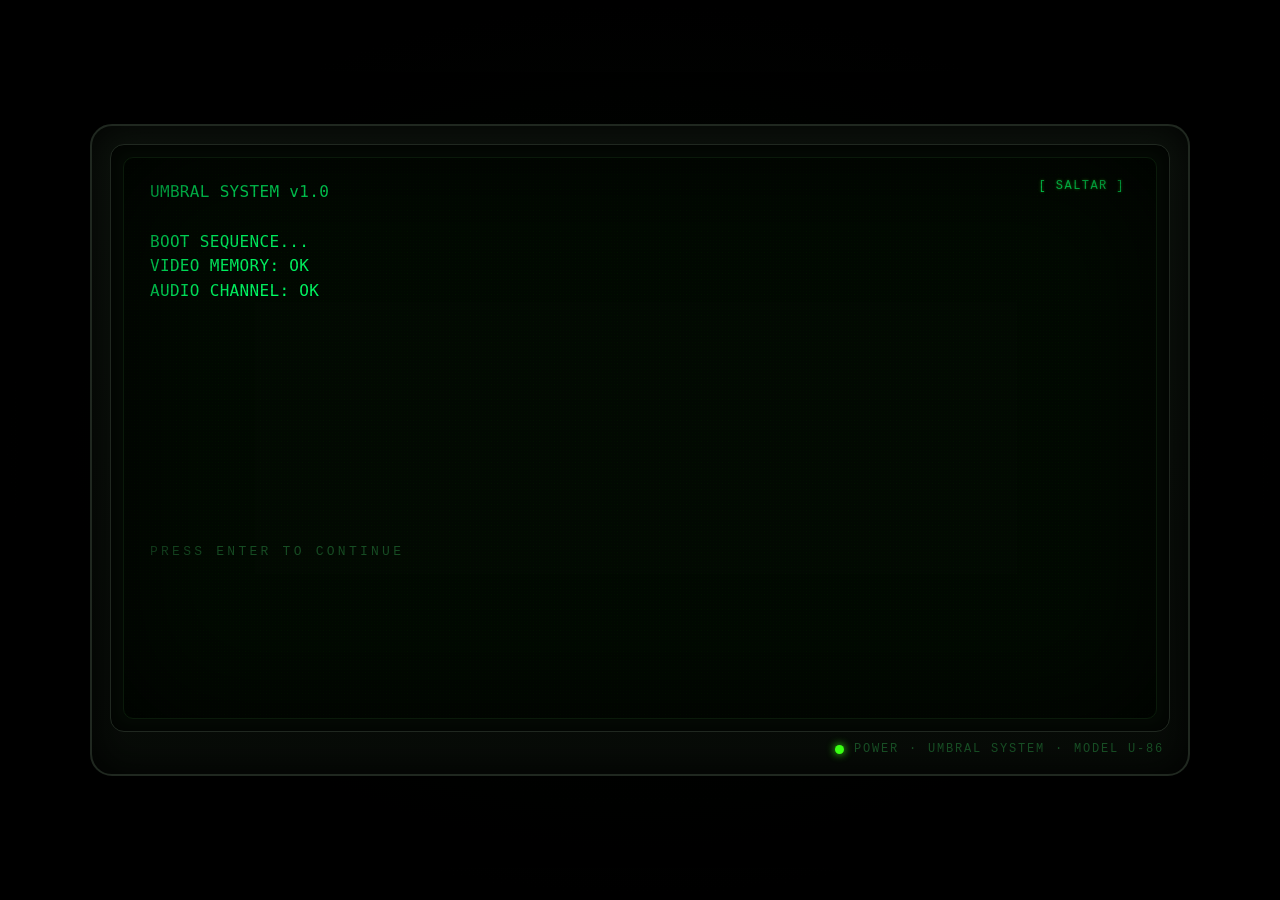
==== UMBRAL/index.html @ 1f884979 "Summary" ====
<!DOCTYPE html>
<html lang="es"><head><meta charset="UTF-8"><meta name="viewport" content="width=device-width,initial-scale=1.0">
<title>UMBRAL SYSTEM v1.0</title>
<link rel="stylesheet" href="static/css/variables.css">
<link rel="stylesheet" href="static/css/main.css">
<link rel="stylesheet" href="static/css/terminal.css">
<link rel="stylesheet" href="static/css/effects.css">
<link rel="stylesheet" href="static/css/menu.css">
<link rel="stylesheet" href="static/css/settings.css">
<link rel="stylesheet" href="static/css/games/gato.css">
<link rel="stylesheet" href="static/css/games/solitario.css">
<link rel="stylesheet" href="static/css/games/memoria.css">
<link rel="stylesheet" href="static/css/games/observador.css">
<link rel="stylesheet" href="static/css/games/codigo.css">
<link rel="stylesheet" href="static/css/games/laberinto.css">
<link rel="stylesheet" href="static/css/responsive.css">
</head><body>
<div class="monitor-frame"><div class="monitor-bezel">
  <div class="monitor-screen" id="screen">
    <div class="screen-content" id="screen-content">
      <section id="view-boot" class="view">
        <pre id="boot-log" class="boot-log"></pre>
        <button id="boot-skip" class="btn btn-ghost boot-skip">[ SALTAR ]</button>
        <div class="boot-hint">PRESS ENTER TO CONTINUE</div>
      </section>
      <section id="view-menu" class="view hidden">
        <header class="menu-header">
          <div class="menu-title"><span class="menu-title-mark">▚</span><h1>UMBRAL</h1><span class="menu-version">SYSTEM v1.0</span></div>
          <div class="menu-status">
            <div><span class="lbl">STATUS</span> <span id="sys-status" class="val">READY</span></div>
            <div><span class="lbl">CLOCK</span> <span id="sys-clock" class="val">--:--:--</span></div>
            <div><span class="lbl">MODULES</span> <span class="val">06</span></div>
          </div>
        </header>
        <div class="menu-progress"><span class="lbl">PROGRESS</span>
          <div class="progress-bar"><div id="global-progress" class="progress-fill"></div></div>
          <span id="global-progress-text" class="val">0%</span>
        </div>
        <main class="game-grid" id="game-grid"></main>
        <footer class="menu-footer">
          <button class="btn" data-nav="settings">[ CONFIGURACIÓN ]</button>
          <a class="btn" href="pages/instructions.html" target="_blank">[ INSTRUCCIONES ]</a>
          <a class="btn" href="pages/credits.html" target="_blank">[ CRÉDITOS ]</a>
          <button class="btn" id="btn-power">[ APAGAR ]</button>
        </footer>
      </section>
      <section id="view-game" class="view hidden">
        <header class="game-header">
          <button class="btn btn-ghost" id="game-back">[ ← MENÚ ]</button>
          <h2 id="game-title">—</h2>
          <div class="game-header-right"><span id="game-status" class="val">RUNNING</span></div>
        </header>
        <div id="game-root" class="game-root"></div>
      </section>
      <section id="view-settings" class="view hidden">
        <header class="game-header">
          <button class="btn btn-ghost" data-nav="menu">[ ← MENÚ ]</button>
          <h2>CONFIGURACIÓN</h2><div></div>
        </header>
        <div class="settings-root" id="settings-root"></div>
      </section>
    </div>
    <div class="crt-overlay scanlines"></div>
    <div class="crt-overlay noise"></div>
    <div class="crt-overlay vignette"></div>
  </div>
</div>
<div class="monitor-panel">
  <span class="led" id="power-led"></span>
  <span>POWER</span><span>·</span><span>UMBRAL SYSTEM</span><span>·</span><span>MODEL U-86</span>
</div></div>
<div id="screamer-layer" class="screamer-layer"></div>
<div id="toast-layer" class="toast-layer"></div>
<script src="static/js/storage.js"></script>
<script src="static/js/levels.js"></script>
<script src="static/js/audio.js"></script>
<script src="static/js/sound-events.js"></script>
<script src="static/js/screamers.js"></script>
<script src="static/js/horror-effects.js"></script>
<script src="static/js/interface.js"></script>
<script src="static/js/settings.js"></script>
<script src="static/js/games/gato.js"></script>
<script src="static/js/games/solitario.js"></script>
<script src="static/js/games/memoria.js"></script>
<script src="static/js/games/observador.js"></script>
<script src="static/js/games/codigo.js"></script>
<script src="static/js/games/laberinto.js"></script>
<script src="static/js/navigation.js"></script>
<script src="static/js/main.js"></script>
</body></html>
---- UMBRAL/static/css/variables.css ----
:root{--green-bright:#39FF14;--green-term:#00FF66;--green-dark:#008F39;--green-dim:#174D24;--black-green:#020902;--gray-dark:#202820;--green-glow:0 0 4px #39FF14,0 0 10px rgba(57,255,20,.45);--green-glow-soft:0 0 3px rgba(57,255,20,.6);--font-mono:'Courier New',ui-monospace,monospace;--scanline-opacity:0.18;--crt-intensity:1;--brightness:1;--transition:140ms ease}
---- UMBRAL/static/css/main.css ----
*,*::before,*::after{box-sizing:border-box}
html,body{margin:0;padding:0}
body{background:radial-gradient(ellipse at center,#050a05 0%,#000 70%);color:var(--green-term);font-family:var(--font-mono);min-height:100vh;display:flex;align-items:center;justify-content:center;padding:16px;letter-spacing:.02em;overflow-x:hidden}
a{color:var(--green-bright);text-decoration:none}
a:hover{text-shadow:var(--green-glow)}
button{font-family:inherit;cursor:pointer}
.hidden{display:none!important}
.monitor-frame{width:min(1100px,100%);background:linear-gradient(180deg,#0d130d 0%,#070b07 100%);border:2px solid var(--gray-dark);border-radius:22px;padding:18px;box-shadow:inset 0 0 40px rgba(0,0,0,.9),0 20px 60px rgba(0,0,0,.7)}
.monitor-bezel{background:#040a04;border:1px solid var(--gray-dark);border-radius:14px;padding:12px;box-shadow:inset 0 0 20px rgba(0,0,0,.9)}
.monitor-screen{position:relative;background:var(--black-green);border-radius:10px;border:1px solid #0a1a0a;overflow:hidden;min-height:560px;filter:brightness(var(--brightness))}
.screen-content{position:relative;z-index:2;padding:22px 26px 26px;min-height:560px}
.crt-overlay{position:absolute;inset:0;pointer-events:none;z-index:3}
.vignette{box-shadow:inset 0 0 120px rgba(0,0,0,.85);border-radius:10px}
.monitor-panel{display:flex;gap:10px;align-items:center;justify-content:flex-end;padding:10px 6px 0;font-size:12px;color:var(--green-dim);letter-spacing:.15em}
.led{width:9px;height:9px;border-radius:50%;background:var(--green-bright);box-shadow:0 0 8px var(--green-bright);display:inline-block;animation:ledPulse 3s infinite ease-in-out}
.led.off{background:#333;box-shadow:none;animation:none}
@keyframes ledPulse{0%,100%{opacity:.7}50%{opacity:1}}
.btn{background:transparent;color:var(--green-term);border:1px solid var(--green-dark);padding:8px 14px;border-radius:4px;font-size:14px;letter-spacing:.12em;text-transform:uppercase;transition:all var(--transition);text-shadow:var(--green-glow-soft);display:inline-block}
.btn:hover:not(:disabled){border-color:var(--green-bright);color:var(--green-bright);box-shadow:0 0 12px rgba(57,255,20,.35)}
.btn:disabled{opacity:.35;cursor:not-allowed}
.btn-ghost{border-color:transparent}
.toast-layer{position:fixed;bottom:20px;right:20px;display:flex;flex-direction:column;gap:8px;z-index:9999}
.toast{background:rgba(2,9,2,.95);border:1px solid var(--green-dark);color:var(--green-bright);padding:8px 14px;font-size:13px;letter-spacing:.08em;animation:toastIn 180ms ease-out}
@keyframes toastIn{from{opacity:0;transform:translateX(20px)}to{opacity:1;transform:translateX(0)}}
body.page-simple{display:block;padding:40px 20px}
.simple-frame{max-width:720px;margin:0 auto;background:var(--black-green);border:1px solid var(--green-dark);border-radius:10px;padding:32px}
.simple-frame h1,.simple-frame h2{color:var(--green-bright);letter-spacing:.15em}
.simple-frame hr{border:none;border-top:1px dashed var(--green-dim);margin:20px 0}
---- UMBRAL/static/css/terminal.css ----
.view{animation:viewIn 260ms ease-out}
@keyframes viewIn{from{opacity:0;transform:translateY(6px)}to{opacity:1;transform:translateY(0)}}
.boot-log{color:var(--green-term);font-size:16px;line-height:1.55;margin:0;white-space:pre-wrap;min-height:340px}
.boot-hint{margin-top:24px;color:var(--green-dim);font-size:13px;letter-spacing:.25em;animation:blink 1.1s steps(2,start) infinite}
.boot-skip{position:absolute;top:12px;right:16px;font-size:12px}
@keyframes blink{to{opacity:.15}}
.level-select{display:flex;flex-wrap:wrap;gap:10px;margin:16px 0 22px}
.level-btn{min-width:46px;min-height:46px;padding:8px 14px;font-size:16px;border:1px solid var(--green-dark);background:rgba(0,143,57,.05);color:var(--green-term);border-radius:4px}
.level-btn:hover:not(:disabled){border-color:var(--green-bright);color:var(--green-bright);box-shadow:0 0 10px rgba(57,255,20,.35)}
.level-btn.completed{background:rgba(57,255,20,.12);border-color:var(--green-bright);color:var(--green-bright)}
.level-btn.locked{opacity:.3;cursor:not-allowed}
.game-header{display:flex;align-items:center;justify-content:space-between;gap:12px;border-bottom:1px dashed var(--green-dim);padding-bottom:12px;margin-bottom:16px}
.game-header h2{margin:0;font-size:18px;letter-spacing:.2em;color:var(--green-bright);text-align:center;flex:1}
.game-header-right{min-width:120px;text-align:right;font-size:13px}
.game-root{min-height:420px}
.game-status{display:flex;gap:24px;font-size:14px;margin-bottom:12px;color:var(--green-dim);letter-spacing:.15em;flex-wrap:wrap}
.game-status .val{color:var(--green-bright)}
.game-message{text-align:center;padding:12px;letter-spacing:.15em;color:var(--green-bright);min-height:22px}
---- UMBRAL/static/css/effects.css ----
.scanlines{background-image:repeating-linear-gradient(to bottom,rgba(0,0,0,0) 0px,rgba(0,0,0,0) 2px,rgba(0,0,0,calc(var(--scanline-opacity) * var(--crt-intensity))) 3px,rgba(0,0,0,0) 4px);background-size:100% 4px;mix-blend-mode:multiply}
.noise{background-image:radial-gradient(rgba(57,255,20,.06) 1px,transparent 1px),radial-gradient(rgba(57,255,20,.03) 1px,transparent 1px);background-size:3px 3px,7px 7px;opacity:.4;animation:noiseShift .6s steps(4) infinite}
@keyframes noiseShift{0%{background-position:0 0,1px 2px}50%{background-position:2px 1px,0 2px}100%{background-position:0 0,1px 2px}}
.monitor-screen.glitch{animation:glitchScreen 340ms steps(2) 1}
@keyframes glitchScreen{0%{transform:translate(0,0);filter:none}20%{transform:translate(-3px,1px);filter:brightness(1.4)}40%{transform:translate(4px,-2px);filter:invert(.15)}60%{transform:translate(-2px,2px);filter:brightness(1.6)}80%{transform:translate(1px,-1px);filter:hue-rotate(-20deg)}100%{transform:translate(0,0);filter:none}}
.monitor-screen.flicker{animation:flickerScreen 500ms steps(3)}
@keyframes flickerScreen{0%{opacity:1}20%{opacity:.2}40%{opacity:1}60%{opacity:.35}100%{opacity:1}}
.monitor-screen.turnoff{animation:turnOff 600ms forwards}
@keyframes turnOff{0%{opacity:1;transform:scaleY(1)}60%{opacity:.4;transform:scaleY(.02)}100%{opacity:0;transform:scaleY(0)}}
.monitor-screen.turnon{animation:turnOn 700ms ease-out}
@keyframes turnOn{0%{opacity:0;transform:scaleY(0);filter:brightness(4)}40%{opacity:1;transform:scaleY(1);filter:brightness(2)}100%{filter:brightness(var(--brightness))}}
.screamer-layer{position:fixed;inset:0;display:none;z-index:10000;background:#000;align-items:center;justify-content:center;pointer-events:none}
.screamer-layer.active{display:flex}
.screamer-layer img{width:100%;height:100%;object-fit:contain;animation:screamerPulse 120ms infinite alternate}
@keyframes screamerPulse{from{transform:scale(1)}to{transform:scale(1.03);filter:contrast(1.4)}}
---- UMBRAL/static/css/menu.css ----
.menu-header{display:flex;align-items:flex-start;justify-content:space-between;gap:16px;border-bottom:1px dashed var(--green-dim);padding-bottom:14px;margin-bottom:16px}
.menu-title{display:flex;align-items:baseline;gap:12px;flex-wrap:wrap}
.menu-title h1{font-size:34px;letter-spacing:.3em;margin:0;color:var(--green-bright);text-shadow:0 0 8px rgba(57,255,20,.7)}
.menu-title-mark{color:var(--green-bright);font-size:26px;animation:blink 1.4s steps(2) infinite}
.menu-version{color:var(--green-dim);font-size:12px;letter-spacing:.3em}
.menu-status{font-size:13px;color:var(--green-dim);text-align:right}
.menu-status .val{color:var(--green-bright)}
.menu-progress{display:flex;align-items:center;gap:12px;margin-bottom:20px;font-size:13px;color:var(--green-dim)}
.progress-bar{flex:1;height:8px;border:1px solid var(--green-dark);border-radius:2px;overflow:hidden;background:#030a03}
.progress-fill{height:100%;width:0;background:linear-gradient(90deg,var(--green-dark),var(--green-bright));transition:width 400ms ease}
.game-grid{display:grid;grid-template-columns:repeat(3,minmax(0,1fr));gap:14px;margin-bottom:20px}
.game-card{position:relative;border:1px solid var(--green-dark);border-radius:6px;padding:14px;background:linear-gradient(160deg,rgba(0,143,57,.06),rgba(0,0,0,0));display:flex;flex-direction:column;gap:8px;min-height:190px;transition:all var(--transition)}
.game-card:hover{border-color:var(--green-bright);box-shadow:0 0 16px rgba(57,255,20,.25);transform:translateY(-2px)}
.game-card-num{font-size:11px;color:var(--green-dark);letter-spacing:.25em}
.game-card-icon{font-size:26px;color:var(--green-term)}
.game-card-title{font-size:15px;letter-spacing:.15em;color:var(--green-bright);margin:0}
.game-card-desc{font-size:12px;color:var(--green-dim);line-height:1.45;flex:1}
.game-card-meta{display:flex;justify-content:space-between;font-size:11px;color:var(--green-dark)}
.game-card-meta .val{color:var(--green-term)}
.game-card .btn{align-self:flex-start;padding:6px 10px;font-size:12px}
.menu-footer{display:flex;flex-wrap:wrap;gap:10px;justify-content:center;border-top:1px dashed var(--green-dim);padding-top:14px}
---- UMBRAL/static/css/settings.css ----
.settings-root{display:grid;grid-template-columns:repeat(auto-fit,minmax(260px,1fr));gap:16px}
.settings-group{border:1px solid var(--green-dim);border-radius:6px;padding:14px 16px}
.settings-group h3{margin:0 0 10px;font-size:14px;letter-spacing:.25em;color:var(--green-bright);border-bottom:1px dashed var(--green-dim);padding-bottom:6px}
.setting{display:flex;align-items:center;justify-content:space-between;gap:10px;padding:6px 0;font-size:13px;color:var(--green-term)}
.setting input[type=range]{width:130px;accent-color:var(--green-bright)}
.setting input[type=checkbox]{width:16px;height:16px;accent-color:var(--green-bright);cursor:pointer}
.setting .val{color:var(--green-dark);font-size:11px;min-width:32px;text-align:right}
---- UMBRAL/static/css/games/gato.css ----
.gato-board{display:grid;gap:3px;margin:16px auto;width:fit-content;padding:8px;border:1px solid var(--green-dark);border-radius:6px}
.gato-cell{width:42px;height:42px;border:1px solid var(--green-dim);background:rgba(0,143,57,.05);display:flex;align-items:center;justify-content:center;font-size:18px;cursor:pointer;color:var(--green-term)}
.gato-cell:hover:not(.blocked):not(.cat){background:rgba(57,255,20,.15)}
.gato-cell.blocked{background:rgba(0,143,57,.5);border-color:var(--green-bright);cursor:not-allowed}
.gato-cell.cat{background:rgba(57,255,20,.2);color:var(--green-bright);cursor:not-allowed;font-size:22px}
.gato-cell.obstacle{background:rgba(23,77,36,.6);cursor:not-allowed}
@media (max-width:600px){.gato-cell{width:32px;height:32px;font-size:14px}}
---- UMBRAL/static/css/games/solitario.css ----
.sol-wrap{display:flex;flex-direction:column;gap:10px}
.sol-top{display:flex;gap:8px;align-items:flex-start;justify-content:space-between;flex-wrap:wrap}
.sol-pile{display:flex;flex-direction:column;align-items:center}
.sol-row{display:grid;grid-template-columns:repeat(7,minmax(0,1fr));gap:6px}
.sol-col{position:relative;min-height:100px}
.sol-card{width:100%;aspect-ratio:5/7;border:1px solid var(--green-dark);border-radius:4px;background:#061206;color:var(--green-bright);display:flex;align-items:center;justify-content:center;font-size:14px;font-weight:bold;user-select:none;cursor:pointer;padding:2px;position:relative}
.sol-card.red{color:#ff5a5a}
.sol-card.face-down{background:repeating-linear-gradient(45deg,#0a1a0a,#0a1a0a 3px,#081208 3px,#081208 6px);color:transparent}
.sol-card.selected{outline:2px solid var(--green-bright);box-shadow:0 0 10px rgba(57,255,20,.7);transform:translateY(-3px)}
.sol-card.empty{background:rgba(0,0,0,.3);border-style:dashed;color:var(--green-dim)}
.sol-card + .sol-card{margin-top:-60%}
.sol-pile .sol-card + .sol-card{margin-top:0}
.sol-pile .sol-card{width:46px}
.sol-foundations{display:flex;gap:6px}
.sol-foundation{width:46px;aspect-ratio:5/7;border:1px dashed var(--green-dark);border-radius:4px;display:flex;align-items:center;justify-content:center;color:var(--green-dim);font-size:12px;cursor:pointer}
@media (max-width:600px){.sol-card{font-size:10px}.sol-pile .sol-card,.sol-foundation{width:32px}}
---- UMBRAL/static/css/games/memoria.css ----
.mem-grid{display:grid;gap:8px;margin:16px auto;width:fit-content}
.mem-card{width:62px;height:82px;perspective:800px;cursor:pointer}
.mem-inner{position:relative;width:100%;height:100%;transform-style:preserve-3d;transition:transform 320ms ease}
.mem-card.flipped .mem-inner,.mem-card.matched .mem-inner{transform:rotateY(180deg)}
.mem-face{position:absolute;inset:0;display:flex;align-items:center;justify-content:center;border:1px solid var(--green-dark);border-radius:6px;backface-visibility:hidden;font-size:30px}
.mem-front{background:linear-gradient(135deg,#081208,#040a04);color:var(--green-dim)}
.mem-front::after{content:'?';font-size:22px;color:var(--green-dark)}
.mem-back{background:rgba(0,143,57,.08);color:var(--green-bright);transform:rotateY(180deg)}
.mem-card.matched .mem-back{border-color:var(--green-bright);box-shadow:inset 0 0 12px rgba(57,255,20,.4)}
@media (max-width:600px){.mem-card{width:44px;height:60px}.mem-face{font-size:20px}}
---- UMBRAL/static/css/games/observador.css ----
.obs-wrap{display:grid;grid-template-columns:1fr 1fr;gap:12px;margin:12px 0}
.obs-scene{position:relative;width:100%;aspect-ratio:4/3;border:1px solid var(--green-dark);border-radius:4px;background:#030a03;overflow:hidden}
.obs-item{position:absolute;border-radius:2px}
.obs-scene.right{cursor:crosshair}
.obs-item.found{outline:2px solid var(--green-bright);box-shadow:0 0 12px rgba(57,255,20,.8)}
@media (max-width:700px){.obs-wrap{grid-template-columns:1fr}}
---- UMBRAL/static/css/games/codigo.css ----
.cod-root{max-width:620px;margin:0 auto}
.cod-prompt{font-size:20px;letter-spacing:.15em;color:var(--green-bright);text-align:center;padding:20px;border:1px dashed var(--green-dark);border-radius:6px;margin-bottom:14px;min-height:90px;display:flex;align-items:center;justify-content:center;word-break:break-word}
.cod-input-row{display:flex;gap:8px;justify-content:center;margin-bottom:12px}
.cod-input{background:transparent;border:1px solid var(--green-dark);color:var(--green-bright);padding:8px 12px;font-size:18px;letter-spacing:.2em;border-radius:4px;text-align:center;width:200px;font-family:inherit}
.cod-input:focus{outline:none;border-color:var(--green-bright)}
---- UMBRAL/static/css/games/laberinto.css ----
.lab-root{display:flex;flex-direction:column;align-items:center;gap:10px}
.lab-grid{display:grid;gap:1px;background:#050a05;padding:8px;border:1px solid var(--green-dark);border-radius:6px}
.lab-cell{width:18px;height:18px;background:#000}
.lab-cell.wall{background:rgba(0,143,57,.35)}
.lab-cell.visible{background:rgba(23,77,36,.55)}
.lab-cell.visible.wall{background:rgba(0,143,57,.7)}
.lab-cell.player{background:var(--green-bright);box-shadow:0 0 10px var(--green-bright)}
.lab-cell.exit{background:#6cff8c;box-shadow:0 0 12px #6cff8c}
.lab-help{font-size:12px;color:var(--green-dim);letter-spacing:.2em;text-align:center}
@media (max-width:700px){.lab-cell{width:12px;height:12px}}
---- UMBRAL/static/css/responsive.css ----
@media (max-width:900px){.game-grid{grid-template-columns:repeat(2,minmax(0,1fr))}.menu-title h1{font-size:26px}.screen-content{padding:16px 14px}.monitor-screen,.screen-content{min-height:480px}}
@media (max-width:600px){body{padding:8px}.monitor-frame{padding:10px}.monitor-bezel{padding:6px}.game-grid{grid-template-columns:1fr;gap:10px}.menu-header{flex-direction:column;align-items:flex-start}.menu-title h1{font-size:22px}.menu-footer .btn{width:100%}}
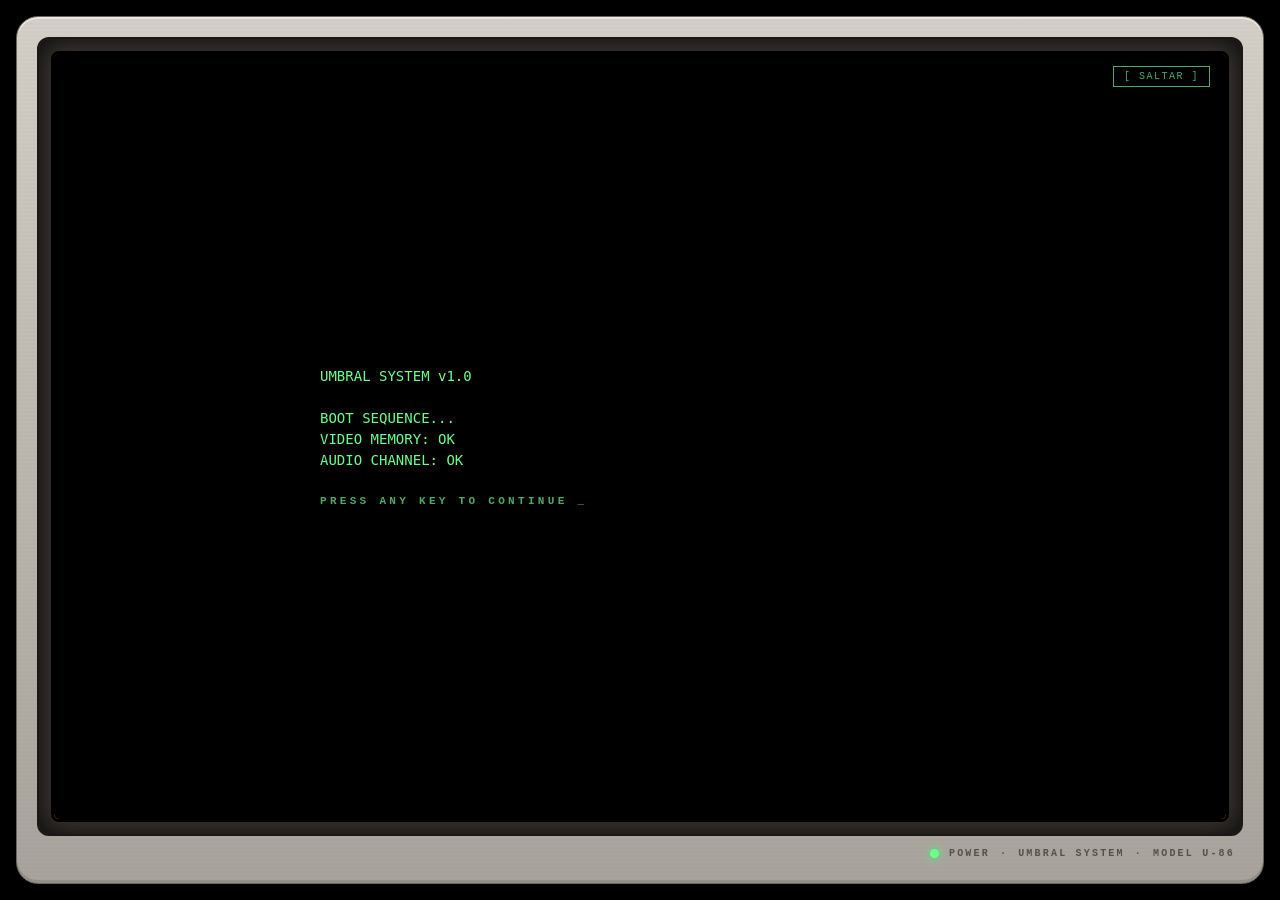
==== commit e5ef8dfa: "dfghjkl" ====
--- a/UMBRAL/index.html
+++ b/UMBRAL/index.html
@@ -1,5 +1,8 @@
 <!DOCTYPE html>
-<html lang="es"><head><meta charset="UTF-8"><meta name="viewport" content="width=device-width,initial-scale=1.0">
+<html lang="es">
+<head>
+<meta charset="UTF-8">
+<meta name="viewport" content="width=device-width,initial-scale=1.0">
 <title>UMBRAL SYSTEM v1.0</title>
 <link rel="stylesheet" href="static/css/variables.css">
 <link rel="stylesheet" href="static/css/main.css">
@@ -14,61 +17,110 @@
 <link rel="stylesheet" href="static/css/games/codigo.css">
 <link rel="stylesheet" href="static/css/games/laberinto.css">
 <link rel="stylesheet" href="static/css/responsive.css">
-</head><body>
-<div class="monitor-frame"><div class="monitor-bezel">
-  <div class="monitor-screen" id="screen">
-    <div class="screen-content" id="screen-content">
-      <section id="view-boot" class="view">
-        <pre id="boot-log" class="boot-log"></pre>
-        <button id="boot-skip" class="btn btn-ghost boot-skip">[ SALTAR ]</button>
-        <div class="boot-hint">PRESS ENTER TO CONTINUE</div>
-      </section>
-      <section id="view-menu" class="view hidden">
-        <header class="menu-header">
-          <div class="menu-title"><span class="menu-title-mark">▚</span><h1>UMBRAL</h1><span class="menu-version">SYSTEM v1.0</span></div>
-          <div class="menu-status">
-            <div><span class="lbl">STATUS</span> <span id="sys-status" class="val">READY</span></div>
-            <div><span class="lbl">CLOCK</span> <span id="sys-clock" class="val">--:--:--</span></div>
-            <div><span class="lbl">MODULES</span> <span class="val">06</span></div>
+</head>
+<body>
+<div class="monitor-frame">
+  <div class="monitor-bezel">
+    <div class="monitor-screen" id="screen">
+
+      <!-- ============ DESKTOP ============ -->
+      <div class="desktop" id="desktop">
+        <div class="desktop-brand" aria-hidden="true">
+          <span class="brand-line">▚ UMBRAL</span>
+          <span class="brand-line small">SYSTEM v1.0</span>
+          <span class="brand-line smaller">U-86 PERSONAL COMPUTER</span>
+        </div>
+
+        <div class="desktop-icons" id="game-grid"></div>
+
+        <!-- Ventana juego -->
+        <div class="window hidden" id="window-game">
+          <div class="window-title">
+            <span class="window-title-icon">▣</span>
+            <span class="window-title-text" id="game-title">—</span>
+            <span class="window-title-btns">
+              <button class="window-btn" type="button" title="Minimizar">_</button>
+              <button class="window-btn" type="button" title="Maximizar">□</button>
+              <button class="window-btn window-btn-close" id="game-back" type="button" title="Cerrar">✕</button>
+            </span>
           </div>
-        </header>
-        <div class="menu-progress"><span class="lbl">PROGRESS</span>
-          <div class="progress-bar"><div id="global-progress" class="progress-fill"></div></div>
-          <span id="global-progress-text" class="val">0%</span>
+          <div class="window-body" id="game-root"></div>
+          <div class="window-status">
+            <span id="game-status">RUNNING</span>
+            <span class="window-status-spacer"></span>
+            <span>MEM OK · 640K</span>
+          </div>
         </div>
-        <main class="game-grid" id="game-grid"></main>
-        <footer class="menu-footer">
-          <button class="btn" data-nav="settings">[ CONFIGURACIÓN ]</button>
-          <a class="btn" href="pages/instructions.html" target="_blank">[ INSTRUCCIONES ]</a>
-          <a class="btn" href="pages/credits.html" target="_blank">[ CRÉDITOS ]</a>
-          <button class="btn" id="btn-power">[ APAGAR ]</button>
-        </footer>
-      </section>
-      <section id="view-game" class="view hidden">
-        <header class="game-header">
-          <button class="btn btn-ghost" id="game-back">[ ← MENÚ ]</button>
-          <h2 id="game-title">—</h2>
-          <div class="game-header-right"><span id="game-status" class="val">RUNNING</span></div>
-        </header>
-        <div id="game-root" class="game-root"></div>
-      </section>
-      <section id="view-settings" class="view hidden">
-        <header class="game-header">
-          <button class="btn btn-ghost" data-nav="menu">[ ← MENÚ ]</button>
-          <h2>CONFIGURACIÓN</h2><div></div>
-        </header>
-        <div class="settings-root" id="settings-root"></div>
-      </section>
+
+        <!-- Ventana configuración -->
+        <div class="window hidden" id="window-settings">
+          <div class="window-title">
+            <span class="window-title-icon">⚙</span>
+            <span class="window-title-text">CONFIG.SYS</span>
+            <span class="window-title-btns">
+              <button class="window-btn" type="button" title="Minimizar">_</button>
+              <button class="window-btn" type="button" title="Maximizar">□</button>
+              <button class="window-btn window-btn-close" data-nav="menu" type="button" title="Cerrar">✕</button>
+            </span>
+          </div>
+          <div class="window-body" id="settings-root"></div>
+          <div class="window-status">
+            <span>READ-ONLY</span>
+            <span class="window-status-spacer"></span>
+            <span>CONFIG.SYS · 142 BYTES</span>
+          </div>
+        </div>
+      </div>
+
+      <!-- ============ TASKBAR (desktop) ============ -->
+      <div class="taskbar" id="taskbar">
+        <button class="start-btn" type="button" id="start-btn">
+          <span class="start-btn-logo">▚</span>
+          <span class="start-btn-text">INICIO</span>
+        </button>
+        <span class="taskbar-divider"></span>
+        <div class="taskbar-tasks" id="taskbar-tasks"></div>
+        <div class="taskbar-tray">
+          <span class="tray-label" id="sys-status">READY</span>
+          <span class="tray-progress">
+            <span class="tray-progress-bar"><span id="global-progress"></span></span>
+            <span class="tray-progress-val" id="global-progress-text">0%</span>
+          </span>
+          <span class="tray-clock" id="sys-clock">--:--</span>
+          <button class="tray-power" id="btn-power" type="button" title="Apagar">⏻</button>
+        </div>
+      </div>
+
+      <!-- ============ SOFTKEYS (móvil Nokia) ============ -->
+      <div class="mobile-softkeys" id="mobile-softkeys">
+        <button class="softkey softkey-left" type="button" data-nav="menu">
+          <span class="softkey-label">Menú</span>
+        </button>
+        <span class="softkey-center" id="mobile-center">UMBRAL</span>
+        <button class="softkey softkey-right" type="button" id="mobile-back">
+          <span class="softkey-label">Atrás</span>
+        </button>
+      </div>
+
+      <!-- ============ BOOT ============ -->
+      <div class="boot-overlay" id="boot-overlay">
+        <div class="boot-content">
+          <pre class="boot-log" id="boot-log"></pre>
+          <div class="boot-hint">PRESS ANY KEY TO CONTINUE <span class="cursor">_</span></div>
+        </div>
+        <button class="boot-skip" type="button" id="boot-skip">[ SALTAR ]</button>
+      </div>
+
+      <div class="crt-overlay scanlines"></div>
+      <div class="crt-overlay noise"></div>
+      <div class="crt-overlay vignette"></div>
     </div>
-    <div class="crt-overlay scanlines"></div>
-    <div class="crt-overlay noise"></div>
-    <div class="crt-overlay vignette"></div>
+  </div>
+  <div class="monitor-panel">
+    <span class="led" id="power-led"></span>
+    <span>POWER</span><span>·</span><span>UMBRAL SYSTEM</span><span>·</span><span>MODEL U-86</span>
   </div>
 </div>
-<div class="monitor-panel">
-  <span class="led" id="power-led"></span>
-  <span>POWER</span><span>·</span><span>UMBRAL SYSTEM</span><span>·</span><span>MODEL U-86</span>
-</div></div>
 <div id="screamer-layer" class="screamer-layer"></div>
 <div id="toast-layer" class="toast-layer"></div>
 <script src="static/js/storage.js"></script>
@@ -87,4 +139,5 @@
 <script src="static/js/games/laberinto.js"></script>
 <script src="static/js/navigation.js"></script>
 <script src="static/js/main.js"></script>
-</body></html>+</body>
+</html>
--- a/UMBRAL/static/css/variables.css
+++ b/UMBRAL/static/css/variables.css
@@ -1 +1,52 @@
-:root{--green-bright:#39FF14;--green-term:#00FF66;--green-dark:#008F39;--green-dim:#174D24;--black-green:#020902;--gray-dark:#202820;--green-glow:0 0 4px #39FF14,0 0 10px rgba(57,255,20,.45);--green-glow-soft:0 0 3px rgba(57,255,20,.6);--font-mono:'Courier New',ui-monospace,monospace;--scanline-opacity:0.18;--crt-intensity:1;--brightness:1;--transition:140ms ease}+:root {
+  /* Carcasa (computadora beige) */
+  --bg-case:        #c8c4bc;
+  --bg-case-light:  #e0ddd5;
+  --bg-case-dark:   #a8a49c;
+  --bg-case-shadow: #8a857c;
+  --bg-case-deep:   #54504a;
+
+  /* Desktop */
+  --bg-desktop:     #2a4a55;
+  --bg-desktop-alt: #345a66;
+
+  /* Terminal (paneles de juego) */
+  --term-bg:        #0f1412;
+  --term-bg-alt:    #17201c;
+  --term-fg:        #c8dcc8;
+  --term-muted:     #6b8070;
+  --term-border:    #2a3630;
+
+  /* Texto */
+  --text:           #2a2824;
+  --text-muted:     #6a665c;
+  --text-inverse:   #f0f0e8;
+  --text-inverse-muted: #a8a49c;
+
+  /* Acento (verde apagado, solo detalles) */
+  --accent:         #4fa86a;
+  --accent-bright:  #6DFF8B;
+  --accent-glow:    0 0 6px rgba(109,255,139,.5);
+
+  /* Estados */
+  --warning:        #b89a3c;
+  --danger:         #a85040;
+  --success:        #4fa86a;
+
+  /* Aliases (compatibilidad con CSS de juegos) */
+  --green-bright:     var(--accent-bright);
+  --green-term:       var(--term-fg);
+  --green-dark:       var(--term-border);
+  --green-dim:        var(--term-muted);
+  --black-green:      var(--term-bg);
+  --gray-dark:        var(--term-border);
+  --green-glow:       var(--accent-glow);
+  --green-glow-soft:  0 0 3px rgba(109,255,139,.3);
+
+  /* Fuente y efectos */
+  --font-mono: 'Courier New', ui-monospace, monospace;
+  --scanline-opacity: 0.05;
+  --crt-intensity: 0.3;
+  --brightness: 1;
+  --transition: 140ms ease;
+}
--- a/UMBRAL/static/css/main.css
+++ b/UMBRAL/static/css/main.css
@@ -1,28 +1,336 @@
 *,*::before,*::after{box-sizing:border-box}
 html,body{margin:0;padding:0}
-body{background:radial-gradient(ellipse at center,#050a05 0%,#000 70%);color:var(--green-term);font-family:var(--font-mono);min-height:100vh;display:flex;align-items:center;justify-content:center;padding:16px;letter-spacing:.02em;overflow-x:hidden}
-a{color:var(--green-bright);text-decoration:none}
-a:hover{text-shadow:var(--green-glow)}
-button{font-family:inherit;cursor:pointer}
+body{
+  background:#000;color:var(--text);font-family:var(--font-mono);
+  height:100vh;height:100dvh;
+  display:flex;align-items:center;justify-content:center;
+  padding:16px;overflow:hidden;
+  cursor:url("data:image/svg+xml,%3Csvg xmlns='http://www.w3.org/2000/svg' width='24' height='24' viewBox='0 0 24 24'%3E%3Cpath d='M3 2 L3 18 L7 14 L10 20 L13 19 L10 13 L16 13 Z' fill='%23f0f0e8' stroke='%232a2824' stroke-width='1'/%3E%3C/svg%3E") 3 2,default;
+}
+button,a,button:not(:disabled),a:hover{font-family:inherit}
+a{color:var(--accent);text-decoration:none}
 .hidden{display:none!important}
-.monitor-frame{width:min(1100px,100%);background:linear-gradient(180deg,#0d130d 0%,#070b07 100%);border:2px solid var(--gray-dark);border-radius:22px;padding:18px;box-shadow:inset 0 0 40px rgba(0,0,0,.9),0 20px 60px rgba(0,0,0,.7)}
-.monitor-bezel{background:#040a04;border:1px solid var(--gray-dark);border-radius:14px;padding:12px;box-shadow:inset 0 0 20px rgba(0,0,0,.9)}
-.monitor-screen{position:relative;background:var(--black-green);border-radius:10px;border:1px solid #0a1a0a;overflow:hidden;min-height:560px;filter:brightness(var(--brightness))}
-.screen-content{position:relative;z-index:2;padding:22px 26px 26px;min-height:560px}
-.crt-overlay{position:absolute;inset:0;pointer-events:none;z-index:3}
-.vignette{box-shadow:inset 0 0 120px rgba(0,0,0,.85);border-radius:10px}
-.monitor-panel{display:flex;gap:10px;align-items:center;justify-content:flex-end;padding:10px 6px 0;font-size:12px;color:var(--green-dim);letter-spacing:.15em}
-.led{width:9px;height:9px;border-radius:50%;background:var(--green-bright);box-shadow:0 0 8px var(--green-bright);display:inline-block;animation:ledPulse 3s infinite ease-in-out}
+input,textarea{font-family:inherit}
+
+/* ============ CARCASA ============ */
+.monitor-frame{
+  width:min(1400px,calc(100vw - 32px));
+  height:calc(100vh - 32px);height:calc(100dvh - 32px);
+  max-height:1000px;min-height:360px;
+  background:
+    repeating-linear-gradient(0deg,transparent 0,transparent 2px,rgba(0,0,0,.015) 2px,rgba(0,0,0,.015) 4px),
+    linear-gradient(180deg,#d4d0c8 0%,#c0bcb4 40%,#a8a49c 100%);
+  border:1px solid #6a665c;border-radius:22px;padding:20px;
+  display:flex;flex-direction:column;
+  box-shadow:
+    inset 0 2px 0 rgba(255,255,255,.5),
+    inset 0 -3px 0 rgba(0,0,0,.12),
+    0 20px 60px rgba(0,0,0,.85);
+}
+.monitor-bezel{
+  flex:1;min-height:0;background:#3a3632;
+  border:2px solid #1a1714;border-radius:12px;padding:12px;
+  display:flex;flex-direction:column;
+  box-shadow:inset 0 0 30px rgba(0,0,0,.9);
+}
+.monitor-screen{
+  flex:1;min-height:0;position:relative;background:#000;
+  border:3px solid #000;border-radius:8px;overflow:hidden;
+  display:flex;flex-direction:column;
+  filter:brightness(var(--brightness,1));
+  box-shadow:inset 0 0 60px rgba(0,0,0,.9);
+}
+
+/* ============ DESKTOP ============ */
+.desktop{
+  flex:1;min-height:0;position:relative;overflow:hidden;
+  background:linear-gradient(135deg,var(--bg-desktop) 0%,var(--bg-desktop-alt) 100%);
+}
+.desktop-brand{
+  position:absolute;top:14px;right:18px;text-align:right;
+  pointer-events:none;user-select:none;opacity:0.12;
+}
+.brand-line{
+  display:block;color:var(--text-inverse);font-weight:bold;
+  font-size:22px;letter-spacing:0.3em;line-height:1.1;
+  text-shadow:2px 2px 0 rgba(0,0,0,.4);
+}
+.brand-line.small{font-size:11px;letter-spacing:0.4em;margin-top:2px}
+.brand-line.smaller{font-size:8px;letter-spacing:0.3em;margin-top:4px;opacity:0.7}
+
+/* ============ VENTANAS ============ */
+.window{
+  position:absolute;inset:8px;
+  display:flex;flex-direction:column;
+  background:var(--bg-case);
+  border:2px solid;
+  border-top-color:var(--bg-case-light);border-left-color:var(--bg-case-light);
+  border-right-color:var(--bg-case-deep);border-bottom-color:var(--bg-case-deep);
+  box-shadow:2px 2px 0 rgba(0,0,0,.55);
+  z-index:10;overflow:hidden;
+}
+.window-title{
+  flex-shrink:0;height:22px;
+  background:linear-gradient(90deg,#1a4a6a 0%,#2a3a4a 100%);
+  color:var(--text-inverse);
+  display:flex;align-items:center;padding:0 2px 0 6px;gap:4px;
+  font-size:11px;font-weight:bold;letter-spacing:0.05em;user-select:none;
+  border-bottom:1px solid var(--bg-case-deep);
+}
+.window-title-icon{font-size:12px}
+.window-title-text{flex:1;overflow:hidden;text-overflow:ellipsis;white-space:nowrap}
+.window-title-btns{display:flex;gap:2px}
+.window-btn{
+  width:16px;height:16px;padding:0;
+  background:var(--bg-case);color:var(--text);
+  border:1px solid;
+  border-top-color:var(--bg-case-light);border-left-color:var(--bg-case-light);
+  border-right-color:var(--bg-case-deep);border-bottom-color:var(--bg-case-deep);
+  font-family:inherit;font-size:9px;font-weight:bold;
+  cursor:pointer;display:flex;align-items:center;justify-content:center;line-height:1;
+}
+.window-btn:active{
+  border-top-color:var(--bg-case-deep);border-left-color:var(--bg-case-deep);
+  border-right-color:var(--bg-case-light);border-bottom-color:var(--bg-case-light);
+}
+.window-btn-close:hover{background:var(--danger);color:#fff}
+.window-body{
+  flex:1;min-height:0;overflow-y:auto;overflow-x:hidden;
+  padding:10px 12px;
+  background:var(--bg-case-light);color:var(--text);
+}
+#window-game .window-body{
+  background:var(--term-bg);color:var(--term-fg);
+}
+#window-game .window-status{
+  background:var(--term-bg-alt);color:var(--term-muted);border-top-color:#000;
+}
+.window-status{
+  flex-shrink:0;height:18px;padding:0 6px;
+  background:var(--bg-case-dark);color:var(--text-muted);
+  border-top:1px solid var(--bg-case-light);
+  display:flex;align-items:center;font-size:10px;letter-spacing:0.08em;gap:8px;
+}
+.window-status-spacer{flex:1}
+.window-status #game-status{color:var(--accent-bright);font-weight:bold}
+
+/* ============ TASKBAR ============ */
+.taskbar{
+  flex-shrink:0;height:34px;background:var(--bg-case);
+  border-top:1px solid var(--bg-case-light);
+  box-shadow:inset 0 1px 0 rgba(255,255,255,.5);
+  display:flex;align-items:center;padding:2px;gap:2px;
+}
+.start-btn{
+  height:28px;padding:0 10px 0 4px;
+  background:var(--bg-case);color:var(--text);
+  border:2px solid;
+  border-top-color:var(--bg-case-light);border-left-color:var(--bg-case-light);
+  border-right-color:var(--bg-case-deep);border-bottom-color:var(--bg-case-deep);
+  font-family:inherit;font-size:11px;font-weight:bold;letter-spacing:0.05em;
+  cursor:pointer;display:flex;align-items:center;gap:5px;
+}
+.start-btn:active{
+  border-top-color:var(--bg-case-deep);border-left-color:var(--bg-case-deep);
+  border-right-color:var(--bg-case-light);border-bottom-color:var(--bg-case-light);
+}
+.start-btn-logo{font-size:14px;color:var(--accent)}
+.start-btn-text{font-size:10px}
+.taskbar-divider{
+  width:2px;height:24px;
+  background:linear-gradient(180deg,transparent,var(--bg-case-shadow),transparent);
+  margin:0 3px;
+}
+.taskbar-tasks{flex:1;min-width:0;display:flex;gap:2px;overflow:hidden}
+.task-btn{
+  height:26px;padding:0 12px;
+  background:var(--bg-case-dark);color:var(--text);
+  border:2px solid;
+  border-top-color:var(--bg-case-deep);border-left-color:var(--bg-case-deep);
+  border-right-color:var(--bg-case-light);border-bottom-color:var(--bg-case-light);
+  font-family:inherit;font-size:10px;font-weight:bold;
+  cursor:pointer;max-width:180px;overflow:hidden;text-overflow:ellipsis;white-space:nowrap;
+}
+.task-btn.active{
+  border-top-color:var(--bg-case-light);border-left-color:var(--bg-case-light);
+  border-right-color:var(--bg-case-deep);border-bottom-color:var(--bg-case-deep);
+  background:var(--bg-case-light);
+}
+.taskbar-tray{
+  display:flex;align-items:center;gap:8px;height:26px;padding:0 6px;
+  background:var(--bg-case-dark);
+  border:1px solid;
+  border-top-color:var(--bg-case-deep);border-left-color:var(--bg-case-deep);
+  border-right-color:var(--bg-case-light);border-bottom-color:var(--bg-case-light);
+  font-size:10px;color:var(--text-muted);
+}
+.tray-label{letter-spacing:0.08em;font-weight:bold}
+.tray-progress{display:flex;align-items:center;gap:4px}
+.tray-progress-bar{
+  display:inline-block;width:80px;height:8px;
+  background:var(--bg-case-deep);border:1px solid var(--bg-case-deep);
+  box-shadow:inset 1px 1px 0 #000;
+}
+.tray-progress-bar>#global-progress{
+  display:block;height:100%;width:0;
+  background:linear-gradient(90deg,var(--accent),var(--accent-bright));
+  transition:width .4s ease;
+}
+.tray-progress-val{color:var(--text);font-weight:bold;min-width:24px;text-align:right}
+.tray-clock{
+  color:var(--text);font-weight:bold;padding-left:8px;
+  border-left:1px solid var(--bg-case-deep);
+  min-width:40px;text-align:center;
+}
+.tray-power{
+  width:20px;height:20px;padding:0;background:transparent;
+  color:var(--text-muted);border:none;font-size:12px;cursor:pointer;
+}
+.tray-power:hover{background:var(--danger);color:#fff}
+
+.mobile-softkeys{display:none}
+
+/* ============ BOTONES ============ */
+.btn{
+  padding:5px 12px;background:var(--bg-case);color:var(--text);
+  border:2px solid;
+  border-top-color:var(--bg-case-light);border-left-color:var(--bg-case-light);
+  border-right-color:var(--bg-case-deep);border-bottom-color:var(--bg-case-deep);
+  font-family:inherit;font-size:11px;font-weight:bold;
+  letter-spacing:0.08em;text-transform:uppercase;cursor:pointer;
+  display:inline-block;box-shadow:1px 1px 0 rgba(0,0,0,.4);
+}
+.btn:hover:not(:disabled){background:var(--bg-case-light);color:var(--accent)}
+.btn:active:not(:disabled){
+  border-top-color:var(--bg-case-deep);border-left-color:var(--bg-case-deep);
+  border-right-color:var(--bg-case-light);border-bottom-color:var(--bg-case-light);
+  box-shadow:none;
+}
+.btn:disabled{opacity:.4;cursor:not-allowed}
+.btn-ghost{background:transparent;border-color:transparent;box-shadow:none}
+.btn-ghost:hover{background:rgba(79,168,106,.1)}
+.btn-primary{background:var(--bg-case-light);color:var(--accent);border-color:var(--accent)}
+
+/* ============ BOOT ============ */
+.boot-overlay{
+  position:absolute;inset:0;z-index:100;background:#000;
+  display:flex;align-items:center;justify-content:center;padding:24px;
+}
+.boot-overlay.hidden{display:none!important}
+.boot-content{max-width:640px;width:100%}
+.boot-log{
+  color:var(--accent-bright);font-size:14px;line-height:1.5;
+  margin:0;white-space:pre-wrap;
+}
+.boot-hint{
+  margin-top:24px;color:var(--accent);font-size:11px;
+  letter-spacing:0.3em;font-weight:bold;
+}
+.cursor{animation:blink 1s steps(2) infinite;display:inline-block}
+@keyframes blink{0%,49%{opacity:1}50%,100%{opacity:0}}
+.boot-skip{
+  position:absolute;top:12px;right:16px;padding:4px 10px;
+  background:transparent;color:var(--accent);border:1px solid var(--accent);
+  font-family:inherit;font-size:10px;letter-spacing:0.15em;cursor:pointer;
+}
+.boot-skip:hover{background:var(--accent);color:#000}
+
+/* ============ PANEL INFERIOR ============ */
+.monitor-panel{
+  flex-shrink:0;display:flex;align-items:center;justify-content:flex-end;
+  gap:10px;padding:12px 8px 4px;font-size:10px;
+  color:var(--bg-case-deep);letter-spacing:0.22em;font-weight:bold;
+}
+.led{
+  width:9px;height:9px;border-radius:50%;
+  background:var(--accent-bright);
+  box-shadow:0 0 8px var(--accent-bright),0 0 4px var(--accent);
+  animation:ledPulse 3s infinite ease-in-out;
+}
 .led.off{background:#333;box-shadow:none;animation:none}
 @keyframes ledPulse{0%,100%{opacity:.7}50%{opacity:1}}
-.btn{background:transparent;color:var(--green-term);border:1px solid var(--green-dark);padding:8px 14px;border-radius:4px;font-size:14px;letter-spacing:.12em;text-transform:uppercase;transition:all var(--transition);text-shadow:var(--green-glow-soft);display:inline-block}
-.btn:hover:not(:disabled){border-color:var(--green-bright);color:var(--green-bright);box-shadow:0 0 12px rgba(57,255,20,.35)}
-.btn:disabled{opacity:.35;cursor:not-allowed}
-.btn-ghost{border-color:transparent}
+
+/* ============ TOAST ============ */
 .toast-layer{position:fixed;bottom:20px;right:20px;display:flex;flex-direction:column;gap:8px;z-index:9999}
-.toast{background:rgba(2,9,2,.95);border:1px solid var(--green-dark);color:var(--green-bright);padding:8px 14px;font-size:13px;letter-spacing:.08em;animation:toastIn 180ms ease-out}
+.toast{
+  background:var(--bg-case);border:2px solid;
+  border-top-color:var(--bg-case-light);border-left-color:var(--bg-case-light);
+  border-right-color:var(--bg-case-deep);border-bottom-color:var(--bg-case-deep);
+  color:var(--text);padding:8px 14px;font-size:11px;font-weight:bold;
+  letter-spacing:0.08em;box-shadow:2px 2px 0 rgba(0,0,0,.5);
+  animation:toastIn 200ms ease-out;
+}
 @keyframes toastIn{from{opacity:0;transform:translateX(20px)}to{opacity:1;transform:translateX(0)}}
-body.page-simple{display:block;padding:40px 20px}
-.simple-frame{max-width:720px;margin:0 auto;background:var(--black-green);border:1px solid var(--green-dark);border-radius:10px;padding:32px}
-.simple-frame h1,.simple-frame h2{color:var(--green-bright);letter-spacing:.15em}
-.simple-frame hr{border:none;border-top:1px dashed var(--green-dim);margin:20px 0}+
+/* ============ PÁGINAS SIMPLES ============ */
+body.page-simple{display:block;padding:40px 20px;height:auto;overflow:auto;background:var(--bg-case)}
+.simple-frame{
+  max-width:760px;margin:0 auto;background:var(--bg-case-light);
+  border:2px solid;
+  border-top-color:var(--bg-case);border-left-color:var(--bg-case);
+  border-right-color:var(--bg-case-deep);border-bottom-color:var(--bg-case-deep);
+  padding:32px;box-shadow:2px 2px 0 rgba(0,0,0,.3);
+}
+.simple-frame h1,.simple-frame h2{color:var(--text);letter-spacing:.18em}
+.simple-frame hr{border:none;border-top:1px dashed var(--bg-case-deep);margin:20px 0}
+
+/* ============ RESULTADOS ============ */
+.result-screen{padding:20px 12px;text-align:center;animation:resultIn 260ms ease-out}
+@keyframes resultIn{from{opacity:0;transform:translateY(8px)}to{opacity:1;transform:translateY(0)}}
+.result-header{
+  font-size:20px;letter-spacing:0.25em;font-weight:bold;margin-bottom:12px;padding:14px 0;
+  border-bottom:1px solid var(--term-border);border-top:1px solid var(--term-border);
+}
+.result-header.win{color:var(--accent-bright)}
+.result-header.lose{color:var(--danger)}
+.result-message{color:var(--term-muted);letter-spacing:.15em;margin-bottom:16px;font-size:12px}
+.result-unlocked{
+  color:var(--accent-bright);font-size:12px;font-weight:bold;
+  letter-spacing:0.15em;margin-bottom:8px;
+  animation:unlockedPulse 1.6s ease-in-out infinite;
+}
+@keyframes unlockedPulse{0%,100%{opacity:1}50%{opacity:0.6}}
+.result-record{color:var(--warning);font-size:12px;font-weight:bold;letter-spacing:0.15em;margin-bottom:8px}
+.result-stats{display:flex;justify-content:center;gap:10px;margin-bottom:20px;flex-wrap:wrap}
+.result-stat{
+  display:flex;flex-direction:column;gap:3px;padding:8px 14px;
+  border:1px solid var(--term-border);min-width:80px;background:var(--term-bg-alt);
+}
+.result-stat .lbl{font-size:9px;letter-spacing:.2em;color:var(--term-muted);font-weight:bold}
+.result-stat .val{font-size:16px;color:var(--term-fg);font-weight:bold}
+.result-buttons{display:flex;justify-content:center;gap:8px;flex-wrap:wrap}
+
+/* ============ BACKGROUND SCREAMER / STATIC / HALT ============ */
+.bg-screamer{
+  position:fixed;bottom:0;left:0;right:0;height:30vh;pointer-events:none;
+  z-index:100;display:none;
+  -webkit-mask-image:linear-gradient(to top,#000 30%,transparent 100%);
+  mask-image:linear-gradient(to top,#000 30%,transparent 100%);
+}
+.bg-screamer.visible{display:block;animation:bgFadeIn 2s ease-out forwards}
+.bg-screamer img{
+  width:100%;height:100%;object-fit:cover;
+  filter:grayscale(.7) contrast(1.4) brightness(.5);
+  mix-blend-mode:screen;opacity:.25;
+}
+@keyframes bgFadeIn{from{opacity:0}to{opacity:.4}}
+
+.static-overlay{
+  position:fixed;inset:0;z-index:9997;pointer-events:none;display:none;
+  background-image:url("data:image/svg+xml,%3Csvg xmlns='http://www.w3.org/2000/svg' width='200' height='200'%3E%3Cfilter id='n'%3E%3CfeTurbulence type='fractalNoise' baseFrequency='0.9' numOctaves='4' stitchTiles='stitch'/%3E%3C/filter%3E%3Crect width='200' height='200' filter='url(%23n)' opacity='0.85'/%3E%3C/svg%3E");
+  background-size:200px 200px;mix-blend-mode:screen;opacity:0;
+}
+.static-overlay.active{display:block;animation:staticShift .1s steps(5) infinite,staticFade 1.5s ease-out}
+@keyframes staticShift{
+  0%{background-position:0 0}20%{background-position:-30px 20px}
+  40%{background-position:40px -10px}60%{background-position:-10px -30px}
+  80%{background-position:20px 30px}100%{background-position:0 0}
+}
+@keyframes staticFade{0%{opacity:0}15%{opacity:.75}100%{opacity:0}}
+
+.monitor-screen.halt{background:#000}
+.halt-screen{display:flex;align-items:center;justify-content:center;height:100%;padding:40px}
+.halt-text{
+  color:var(--danger);font-family:var(--font-mono);font-size:18px;
+  letter-spacing:0.15em;line-height:1.6;text-align:center;white-space:pre-wrap;
+}
--- a/UMBRAL/static/css/terminal.css
+++ b/UMBRAL/static/css/terminal.css
@@ -1,18 +1,42 @@
-.view{animation:viewIn 260ms ease-out}
-@keyframes viewIn{from{opacity:0;transform:translateY(6px)}to{opacity:1;transform:translateY(0)}}
-.boot-log{color:var(--green-term);font-size:16px;line-height:1.55;margin:0;white-space:pre-wrap;min-height:340px}
-.boot-hint{margin-top:24px;color:var(--green-dim);font-size:13px;letter-spacing:.25em;animation:blink 1.1s steps(2,start) infinite}
-.boot-skip{position:absolute;top:12px;right:16px;font-size:12px}
-@keyframes blink{to{opacity:.15}}
-.level-select{display:flex;flex-wrap:wrap;gap:10px;margin:16px 0 22px}
-.level-btn{min-width:46px;min-height:46px;padding:8px 14px;font-size:16px;border:1px solid var(--green-dark);background:rgba(0,143,57,.05);color:var(--green-term);border-radius:4px}
-.level-btn:hover:not(:disabled){border-color:var(--green-bright);color:var(--green-bright);box-shadow:0 0 10px rgba(57,255,20,.35)}
-.level-btn.completed{background:rgba(57,255,20,.12);border-color:var(--green-bright);color:var(--green-bright)}
-.level-btn.locked{opacity:.3;cursor:not-allowed}
-.game-header{display:flex;align-items:center;justify-content:space-between;gap:12px;border-bottom:1px dashed var(--green-dim);padding-bottom:12px;margin-bottom:16px}
-.game-header h2{margin:0;font-size:18px;letter-spacing:.2em;color:var(--green-bright);text-align:center;flex:1}
-.game-header-right{min-width:120px;text-align:right;font-size:13px}
-.game-root{min-height:420px}
-.game-status{display:flex;gap:24px;font-size:14px;margin-bottom:12px;color:var(--green-dim);letter-spacing:.15em;flex-wrap:wrap}
-.game-status .val{color:var(--green-bright)}
-.game-message{text-align:center;padding:12px;letter-spacing:.15em;color:var(--green-bright);min-height:22px}+.level-select{
+  display:flex;flex-wrap:wrap;gap:6px;margin:10px 0 16px;padding:10px;
+  background:var(--term-bg-alt);
+  border:1px solid var(--term-border);
+  box-shadow:inset 1px 1px 0 #000;
+}
+.level-btn{
+  min-width:40px;height:40px;padding:6px 10px;
+  background:var(--term-bg-alt);
+  color:var(--term-fg);
+  border:2px solid;
+  border-top-color:var(--term-border);border-left-color:var(--term-border);
+  border-right-color:#000;border-bottom-color:#000;
+  font-family:inherit;font-size:14px;font-weight:bold;cursor:pointer;
+}
+.level-btn:hover:not(:disabled){
+  background:var(--term-border);color:var(--accent-bright);
+}
+.level-btn:active:not(:disabled){
+  border-top-color:#000;border-left-color:#000;
+  border-right-color:var(--term-border);border-bottom-color:var(--term-border);
+}
+.level-btn.completed{
+  background:var(--accent);color:#000;font-weight:bold;
+  border-top-color:var(--accent-bright);border-left-color:var(--accent-bright);
+}
+.level-btn.locked{opacity:.35;cursor:not-allowed}
+
+.game-status{
+  display:flex;gap:16px;padding:6px 8px;margin-bottom:10px;
+  background:var(--term-bg-alt);
+  border:1px solid var(--term-border);
+  font-size:11px;color:var(--term-muted);
+  letter-spacing:0.1em;flex-wrap:wrap;font-weight:bold;
+}
+.game-status .val{color:var(--accent-bright)}
+
+.game-message{
+  text-align:center;padding:8px;
+  color:var(--term-fg);letter-spacing:0.15em;
+  font-size:11px;min-height:20px;font-weight:bold;
+}
--- a/UMBRAL/static/css/effects.css
+++ b/UMBRAL/static/css/effects.css
@@ -1,15 +1,72 @@
-.scanlines{background-image:repeating-linear-gradient(to bottom,rgba(0,0,0,0) 0px,rgba(0,0,0,0) 2px,rgba(0,0,0,calc(var(--scanline-opacity) * var(--crt-intensity))) 3px,rgba(0,0,0,0) 4px);background-size:100% 4px;mix-blend-mode:multiply}
-.noise{background-image:radial-gradient(rgba(57,255,20,.06) 1px,transparent 1px),radial-gradient(rgba(57,255,20,.03) 1px,transparent 1px);background-size:3px 3px,7px 7px;opacity:.4;animation:noiseShift .6s steps(4) infinite}
-@keyframes noiseShift{0%{background-position:0 0,1px 2px}50%{background-position:2px 1px,0 2px}100%{background-position:0 0,1px 2px}}
-.monitor-screen.glitch{animation:glitchScreen 340ms steps(2) 1}
-@keyframes glitchScreen{0%{transform:translate(0,0);filter:none}20%{transform:translate(-3px,1px);filter:brightness(1.4)}40%{transform:translate(4px,-2px);filter:invert(.15)}60%{transform:translate(-2px,2px);filter:brightness(1.6)}80%{transform:translate(1px,-1px);filter:hue-rotate(-20deg)}100%{transform:translate(0,0);filter:none}}
-.monitor-screen.flicker{animation:flickerScreen 500ms steps(3)}
-@keyframes flickerScreen{0%{opacity:1}20%{opacity:.2}40%{opacity:1}60%{opacity:.35}100%{opacity:1}}
-.monitor-screen.turnoff{animation:turnOff 600ms forwards}
-@keyframes turnOff{0%{opacity:1;transform:scaleY(1)}60%{opacity:.4;transform:scaleY(.02)}100%{opacity:0;transform:scaleY(0)}}
-.monitor-screen.turnon{animation:turnOn 700ms ease-out}
-@keyframes turnOn{0%{opacity:0;transform:scaleY(0);filter:brightness(4)}40%{opacity:1;transform:scaleY(1);filter:brightness(2)}100%{filter:brightness(var(--brightness))}}
-.screamer-layer{position:fixed;inset:0;display:none;z-index:10000;background:#000;align-items:center;justify-content:center;pointer-events:none}
+/* Scanlines sutiles */
+.scanlines{
+  background-image:repeating-linear-gradient(to bottom,
+    rgba(0,0,0,0) 0px, rgba(0,0,0,0) 2px,
+    rgba(0,0,0,calc(var(--scanline-opacity) * var(--crt-intensity))) 2px,
+    rgba(0,0,0,calc(var(--scanline-opacity) * var(--crt-intensity))) 3px,
+    rgba(0,0,0,0) 3px, rgba(0,0,0,0) 4px);
+  background-size:100% 4px;
+  mix-blend-mode:multiply;
+  opacity:0.55;
+}
+.noise{
+  background-image:
+    radial-gradient(rgba(255,255,255,.02) 1px,transparent 1px),
+    radial-gradient(rgba(255,255,255,.01) 1px,transparent 1px);
+  background-size:3px 3px,7px 7px;
+  background-position:0 0,1px 2px;
+  opacity:.06;
+  animation:noiseShift 1.6s steps(4) infinite;
+}
+@keyframes noiseShift{
+  0%{background-position:0 0,1px 2px}
+  50%{background-position:2px 1px,0 2px}
+  100%{background-position:0 0,1px 2px}
+}
+.monitor-screen::after{
+  content:'';position:absolute;inset:0;pointer-events:none;z-index:4;
+  border-radius:8px;
+  box-shadow:inset 0 0 60px rgba(0,0,0,.5);
+  background:radial-gradient(ellipse at center,transparent 65%,rgba(0,0,0,.2) 100%);
+}
+
+.monitor-screen.glitch{animation:glitchScreen .3s steps(3) 1}
+@keyframes glitchScreen{
+  0%{transform:translate(0,0)}
+  25%{transform:translate(-2px,1px)}
+  50%{transform:translate(2px,-1px)}
+  75%{transform:translate(-1px,0)}
+  100%{transform:translate(0,0)}
+}
+.monitor-screen.flicker{animation:flickerScreen .4s steps(3)}
+@keyframes flickerScreen{0%{opacity:1}30%{opacity:.6}60%{opacity:.9}100%{opacity:1}}
+.monitor-screen.turnoff{animation:turnOff .65s forwards}
+@keyframes turnOff{
+  0%{opacity:1;transform:scaleY(1)}
+  60%{opacity:.4;transform:scaleY(.02)}
+  100%{opacity:0;transform:scaleY(0)}
+}
+.monitor-screen.turnon{animation:turnOn .8s ease-out}
+@keyframes turnOn{
+  0%{opacity:0;transform:scaleY(0);filter:brightness(3)}
+  35%{opacity:.8;transform:scaleY(1);filter:brightness(1.8)}
+  70%{filter:brightness(1.15)}
+  100%{opacity:1;filter:brightness(var(--brightness))}
+}
+
+.screamer-layer{
+  position:fixed;inset:0;display:none;z-index:10000;background:#000;
+  align-items:center;justify-content:center;pointer-events:none;
+}
 .screamer-layer.active{display:flex}
-.screamer-layer img{width:100%;height:100%;object-fit:contain;animation:screamerPulse 120ms infinite alternate}
-@keyframes screamerPulse{from{transform:scale(1)}to{transform:scale(1.03);filter:contrast(1.4)}}+.screamer-layer img{width:100%;height:100%;object-fit:contain}
+.screamer-layer.active.fade-in{animation:fadeIn .6s}
+.screamer-layer.active.fade-out{animation:fadeOut .5s forwards}
+@keyframes fadeIn{from{opacity:0}to{opacity:1}}
+@keyframes fadeOut{from{opacity:1}to{opacity:0}}
+
+@media (prefers-reduced-motion:reduce){
+  .noise,.screamer-layer img{animation:none!important}
+  .monitor-screen.glitch,.monitor-screen.flicker,
+  .monitor-screen.turnoff,.monitor-screen.turnon{animation:none!important}
+}
--- a/UMBRAL/static/css/menu.css
+++ b/UMBRAL/static/css/menu.css
@@ -1,21 +1,57 @@
-.menu-header{display:flex;align-items:flex-start;justify-content:space-between;gap:16px;border-bottom:1px dashed var(--green-dim);padding-bottom:14px;margin-bottom:16px}
-.menu-title{display:flex;align-items:baseline;gap:12px;flex-wrap:wrap}
-.menu-title h1{font-size:34px;letter-spacing:.3em;margin:0;color:var(--green-bright);text-shadow:0 0 8px rgba(57,255,20,.7)}
-.menu-title-mark{color:var(--green-bright);font-size:26px;animation:blink 1.4s steps(2) infinite}
-.menu-version{color:var(--green-dim);font-size:12px;letter-spacing:.3em}
-.menu-status{font-size:13px;color:var(--green-dim);text-align:right}
-.menu-status .val{color:var(--green-bright)}
-.menu-progress{display:flex;align-items:center;gap:12px;margin-bottom:20px;font-size:13px;color:var(--green-dim)}
-.progress-bar{flex:1;height:8px;border:1px solid var(--green-dark);border-radius:2px;overflow:hidden;background:#030a03}
-.progress-fill{height:100%;width:0;background:linear-gradient(90deg,var(--green-dark),var(--green-bright));transition:width 400ms ease}
-.game-grid{display:grid;grid-template-columns:repeat(3,minmax(0,1fr));gap:14px;margin-bottom:20px}
-.game-card{position:relative;border:1px solid var(--green-dark);border-radius:6px;padding:14px;background:linear-gradient(160deg,rgba(0,143,57,.06),rgba(0,0,0,0));display:flex;flex-direction:column;gap:8px;min-height:190px;transition:all var(--transition)}
-.game-card:hover{border-color:var(--green-bright);box-shadow:0 0 16px rgba(57,255,20,.25);transform:translateY(-2px)}
-.game-card-num{font-size:11px;color:var(--green-dark);letter-spacing:.25em}
-.game-card-icon{font-size:26px;color:var(--green-term)}
-.game-card-title{font-size:15px;letter-spacing:.15em;color:var(--green-bright);margin:0}
-.game-card-desc{font-size:12px;color:var(--green-dim);line-height:1.45;flex:1}
-.game-card-meta{display:flex;justify-content:space-between;font-size:11px;color:var(--green-dark)}
-.game-card-meta .val{color:var(--green-term)}
-.game-card .btn{align-self:flex-start;padding:6px 10px;font-size:12px}
-.menu-footer{display:flex;flex-wrap:wrap;gap:10px;justify-content:center;border-top:1px dashed var(--green-dim);padding-top:14px}+.desktop-icons{
+  position:absolute;inset:0;padding:14px;
+  display:grid;grid-template-columns:repeat(auto-fill,96px);
+  grid-auto-rows:112px;gap:10px;align-content:start;
+  overflow-y:auto;z-index:1;
+}
+.desktop-icon{
+  display:flex;flex-direction:column;align-items:center;gap:4px;
+  padding:4px 2px;cursor:pointer;user-select:none;
+  border:1px dotted transparent;transition:background 100ms;
+}
+.desktop-icon:hover{background:rgba(255,255,255,.06)}
+.desktop-icon.selected{
+  background:rgba(109,255,139,.15);
+  border-color:rgba(109,255,139,.5);
+}
+
+.desktop-icon-img{
+  width:44px;height:44px;
+  display:flex;align-items:center;justify-content:center;
+  background:linear-gradient(180deg,var(--bg-case-light),var(--bg-case));
+  border:2px solid;
+  border-top-color:#f0f0e8;border-left-color:#f0f0e8;
+  border-right-color:var(--bg-case-deep);border-bottom-color:var(--bg-case-deep);
+  font-size:24px;font-weight:bold;color:var(--text);
+  line-height:1;flex-shrink:0;
+  box-shadow:1px 1px 0 rgba(0,0,0,.5);
+}
+.desktop-icon:hover .desktop-icon-img{
+  border-top-color:var(--accent);border-left-color:var(--accent);
+}
+.desktop-icon.selected .desktop-icon-img{
+  border-top-color:var(--accent-bright);border-left-color:var(--accent-bright);
+}
+.desktop-icon-label{
+  font-size:10px;color:var(--text-inverse);text-align:center;
+  line-height:1.15;font-weight:bold;
+  text-shadow:1px 1px 0 #000;
+  max-width:100%;word-break:break-word;
+}
+.desktop-icon-sub{
+  font-size:8px;color:var(--text-inverse-muted);text-align:center;
+  letter-spacing:0.04em;text-shadow:1px 1px 0 #000;
+  max-width:100%;overflow:hidden;text-overflow:ellipsis;white-space:nowrap;
+}
+.desktop-icon.system .desktop-icon-img{
+  background:linear-gradient(180deg,var(--bg-case-dark),var(--bg-case));
+  color:var(--text-muted);
+}
+.desktop-icon.system .desktop-icon-label{font-weight:600}
+.desktop-icon.system .desktop-icon-sub{color:var(--bg-case-dark)}
+.desktop-icon.system:hover .desktop-icon-img{
+  color:var(--accent);
+  border-top-color:var(--accent);border-left-color:var(--accent);
+}
+.desktop-icon.locked{opacity:.4;cursor:not-allowed}
+.desktop-icon.locked:hover{background:transparent;border-color:transparent}
--- a/UMBRAL/static/css/settings.css
+++ b/UMBRAL/static/css/settings.css
@@ -1,7 +1,20 @@
-.settings-root{display:grid;grid-template-columns:repeat(auto-fit,minmax(260px,1fr));gap:16px}
-.settings-group{border:1px solid var(--green-dim);border-radius:6px;padding:14px 16px}
-.settings-group h3{margin:0 0 10px;font-size:14px;letter-spacing:.25em;color:var(--green-bright);border-bottom:1px dashed var(--green-dim);padding-bottom:6px}
-.setting{display:flex;align-items:center;justify-content:space-between;gap:10px;padding:6px 0;font-size:13px;color:var(--green-term)}
-.setting input[type=range]{width:130px;accent-color:var(--green-bright)}
-.setting input[type=checkbox]{width:16px;height:16px;accent-color:var(--green-bright);cursor:pointer}
-.setting .val{color:var(--green-dark);font-size:11px;min-width:32px;text-align:right}+.settings-root{display:grid;grid-template-columns:repeat(auto-fit,minmax(260px,1fr));gap:12px}
+.settings-group{
+  border:2px solid;
+  border-top-color:var(--bg-case);border-left-color:var(--bg-case);
+  border-right-color:var(--bg-case-deep);border-bottom-color:var(--bg-case-deep);
+  background:var(--bg-case-light);
+  padding:12px 14px;
+}
+.settings-group h3{
+  margin:0 0 10px;font-size:12px;letter-spacing:.25em;
+  color:var(--accent);font-weight:bold;
+  border-bottom:1px solid var(--bg-case-dark);padding-bottom:6px;
+}
+.setting{
+  display:flex;align-items:center;justify-content:space-between;
+  gap:10px;padding:5px 0;font-size:12px;color:var(--text);
+}
+.setting input[type=range]{width:130px;accent-color:var(--accent)}
+.setting input[type=checkbox]{width:16px;height:16px;accent-color:var(--accent);cursor:pointer}
+.setting .val{color:var(--text-muted);font-size:11px;min-width:32px;text-align:right;font-weight:bold}
--- a/UMBRAL/static/css/games/gato.css
+++ b/UMBRAL/static/css/games/gato.css
@@ -1,7 +1,81 @@
-.gato-board{display:grid;gap:3px;margin:16px auto;width:fit-content;padding:8px;border:1px solid var(--green-dark);border-radius:6px}
-.gato-cell{width:42px;height:42px;border:1px solid var(--green-dim);background:rgba(0,143,57,.05);display:flex;align-items:center;justify-content:center;font-size:18px;cursor:pointer;color:var(--green-term)}
-.gato-cell:hover:not(.blocked):not(.cat){background:rgba(57,255,20,.15)}
-.gato-cell.blocked{background:rgba(0,143,57,.5);border-color:var(--green-bright);cursor:not-allowed}
-.gato-cell.cat{background:rgba(57,255,20,.2);color:var(--green-bright);cursor:not-allowed;font-size:22px}
-.gato-cell.obstacle{background:rgba(23,77,36,.6);cursor:not-allowed}
-@media (max-width:600px){.gato-cell{width:32px;height:32px;font-size:14px}}+/* ============================================================
+   EL GATO ENCERRADO — Tema ámbar/dorado
+   ============================================================ */
+[data-game="gato"] {
+  --green-bright: #f0c878;
+  --green-term:   #e8d8a8;
+  --green-dark:   #8a6a2a;
+  --green-dim:    #5a4a1a;
+  --black-green:  #1a1408;
+
+  --term-bg:      #1a1408;
+  --term-bg-alt:  #241a0a;
+  --term-fg:      #e8d8a8;
+  --term-muted:   #8a7a4a;
+  --term-border:  #4a3a1a;
+
+  --accent:        #d4a04a;
+  --accent-bright: #f0c878;
+
+  --game-accent:        #d4a04a;
+  --game-accent-bright: #f0c878;
+}
+
+[data-game="gato"] .game-status {
+  background: #241a0a;
+  border-color: #4a3a1a;
+  color: #8a7a4a;
+}
+[data-game="gato"] .game-status .val { color: #f0c878; }
+
+[data-game="gato"] .level-select {
+  background: #241a0a;
+  border-color: #4a3a1a;
+}
+[data-game="gato"] .level-btn {
+  background: #241a0a;
+  color: #e8d8a8;
+  border-color: #4a3a1a;
+}
+[data-game="gato"] .level-btn:hover:not(:disabled) {
+  background: #4a3a1a;
+  color: #f0c878;
+}
+[data-game="gato"] .level-btn.completed {
+  background: #d4a04a;
+  color: #000;
+}
+
+[data-game="gato"] .btn {
+  background: #241a0a;
+  color: #e8d8a8;
+  border-top-color: #4a3a1a;
+  border-left-color: #4a3a1a;
+  border-right-color: #0a0806;
+  border-bottom-color: #0a0806;
+}
+[data-game="gato"] .btn:hover:not(:disabled) {
+  background: #3a2a0a;
+  color: #f0c878;
+}
+
+/* ============================================================
+   ESTILOS BASE DEL JUEGO
+   ============================================================ */
+.gato-stage {
+  display: flex;
+  flex-direction: column;
+  align-items: center;
+  gap: 12px;
+  padding: 8px 0;
+  width: 100%;
+}
+
+.gato-board {
+  position: relative;
+  background: #0a0806;
+  border-radius: 4px;
+  padding: 6px;
+  margin: 12px auto;
+  box-shadow: inset 0 0 20px rgba(0,0,0,.9);
+}
--- a/UMBRAL/static/css/games/solitario.css
+++ b/UMBRAL/static/css/games/solitario.css
@@ -1,16 +1,194 @@
-.sol-wrap{display:flex;flex-direction:column;gap:10px}
-.sol-top{display:flex;gap:8px;align-items:flex-start;justify-content:space-between;flex-wrap:wrap}
-.sol-pile{display:flex;flex-direction:column;align-items:center}
-.sol-row{display:grid;grid-template-columns:repeat(7,minmax(0,1fr));gap:6px}
-.sol-col{position:relative;min-height:100px}
-.sol-card{width:100%;aspect-ratio:5/7;border:1px solid var(--green-dark);border-radius:4px;background:#061206;color:var(--green-bright);display:flex;align-items:center;justify-content:center;font-size:14px;font-weight:bold;user-select:none;cursor:pointer;padding:2px;position:relative}
-.sol-card.red{color:#ff5a5a}
-.sol-card.face-down{background:repeating-linear-gradient(45deg,#0a1a0a,#0a1a0a 3px,#081208 3px,#081208 6px);color:transparent}
-.sol-card.selected{outline:2px solid var(--green-bright);box-shadow:0 0 10px rgba(57,255,20,.7);transform:translateY(-3px)}
-.sol-card.empty{background:rgba(0,0,0,.3);border-style:dashed;color:var(--green-dim)}
-.sol-card + .sol-card{margin-top:-60%}
-.sol-pile .sol-card + .sol-card{margin-top:0}
-.sol-pile .sol-card{width:46px}
-.sol-foundations{display:flex;gap:6px}
-.sol-foundation{width:46px;aspect-ratio:5/7;border:1px dashed var(--green-dark);border-radius:4px;display:flex;align-items:center;justify-content:center;color:var(--green-dim);font-size:12px;cursor:pointer}
-@media (max-width:600px){.sol-card{font-size:10px}.sol-pile .sol-card,.sol-foundation{width:32px}}+/* ============================================================
+   SOLITARIO — Tema verde mesa de casino
+   ============================================================ */
+[data-game="solitario"] {
+  --green-bright: #8fd89a;
+  --green-term:   #b8e0b8;
+  --green-dark:   #2a5a2a;
+  --green-dim:    #4a7a4a;
+  --black-green:  #0a1a0a;
+
+  --term-bg:      #0a1a0a;
+  --term-bg-alt:  #142814;
+  --term-fg:      #b8e0b8;
+  --term-muted:   #5a8a5a;
+  --term-border:  #2a5a2a;
+
+  --accent:        #4a9a5a;
+  --accent-bright: #8fd89a;
+
+  --game-accent:        #4a9a5a;
+  --game-accent-bright: #8fd89a;
+  --game-felt:          #1a3a1a;
+}
+
+[data-game="solitario"] .game-status {
+  background: #142814;
+  border-color: #2a5a2a;
+  color: #5a8a5a;
+}
+[data-game="solitario"] .game-status .val { color: #8fd89a; }
+
+[data-game="solitario"] .level-select {
+  background: #142814;
+  border-color: #2a5a2a;
+}
+[data-game="solitario"] .level-btn {
+  background: #142814;
+  color: #b8e0b8;
+  border-color: #2a5a2a;
+}
+[data-game="solitario"] .level-btn:hover:not(:disabled) {
+  background: #2a5a2a;
+  color: #8fd89a;
+}
+[data-game="solitario"] .level-btn.completed {
+  background: #4a9a5a;
+  color: #000;
+}
+
+[data-game="solitario"] .btn {
+  background: #142814;
+  color: #b8e0b8;
+  border-top-color: #2a5a2a;
+  border-left-color: #2a5a2a;
+  border-right-color: #051005;
+  border-bottom-color: #051005;
+}
+[data-game="solitario"] .btn:hover:not(:disabled) {
+  background: #1f3a1f;
+  color: #8fd89a;
+}
+
+[data-game="solitario"] .sol-top {
+  border-bottom-color: #2a5a2a;
+}
+[data-game="solitario"] .sol-pile-label {
+  color: #5a8a5a;
+}
+
+[data-game="solitario"] .sol-row {
+  background: radial-gradient(ellipse at center, #1a3a1a 0%, #0f200f 100%);
+  padding: 10px 6px;
+  border-radius: 4px;
+  border: 1px solid #0a150a;
+}
+
+/* ============================================================
+   ESTILOS BASE DEL JUEGO
+   ============================================================ */
+.sol-wrap{display:flex;flex-direction:column;gap:14px;width:100%}
+.sol-top{
+  display:flex;gap:14px;align-items:flex-start;justify-content:space-between;
+  flex-wrap:wrap;padding-bottom:12px;border-bottom:1px dashed var(--green-dim);
+}
+.sol-pile{display:flex;flex-direction:column;align-items:center;gap:4px}
+.sol-pile-label{font-size:10px;letter-spacing:.2em;color:var(--green-dim);font-weight:700}
+
+.sol-row{
+  display:flex;
+  gap:8px;
+  justify-content:center;
+  flex-wrap:nowrap;
+  width:100%;
+}
+.sol-col{
+  position:relative;
+  width:var(--card-w,62px);
+  flex:0 0 var(--card-w,62px);
+  min-height:var(--card-h,87px);
+}
+
+.sol-card{
+  position:absolute;
+  width:var(--card-w,62px);
+  height:var(--card-h,87px);
+  border:1px solid var(--green-dark);border-radius:6px;
+  background:linear-gradient(160deg,#061206,#020902);
+  color:var(--green-bright);
+  user-select:none;cursor:pointer;
+  box-shadow:inset 0 0 8px rgba(57,255,20,.06),0 1px 3px rgba(0,0,0,.8);
+  transition:transform .12s,box-shadow .12s,border-color .12s;
+  overflow:hidden;
+  left:0;
+}
+.sol-card.red{color:#ff6a6a}
+.sol-card.face-down{
+  background:
+    repeating-linear-gradient(45deg,#0a1a0a,#0a1a0a 3px,#081208 3px,#081208 6px),
+    repeating-linear-gradient(-45deg,transparent,transparent 3px,rgba(57,255,20,.05) 3px,rgba(57,255,20,.05) 6px);
+  border-color:#1a3a1a;
+}
+.sol-card.face-down::after{
+  content:'▚';position:absolute;inset:0;display:flex;align-items:center;justify-content:center;
+  color:var(--green-dim);font-size:20px;
+}
+.sol-card.selected{
+  outline:2px solid var(--green-bright);
+  box-shadow:0 0 16px rgba(57,255,20,.9),inset 0 0 12px rgba(57,255,20,.25);
+  transform:translateY(-4px);
+}
+.sol-card.valid-target{
+  border-color:var(--green-bright);
+  box-shadow:0 0 12px rgba(57,255,20,.7),inset 0 0 8px rgba(57,255,20,.2);
+  animation:solPulse 1.2s ease-in-out infinite;
+}
+@keyframes solPulse{
+  0%,100%{box-shadow:0 0 12px rgba(57,255,20,.7),inset 0 0 8px rgba(57,255,20,.2)}
+  50%{box-shadow:0 0 22px rgba(57,255,20,1),inset 0 0 12px rgba(57,255,20,.35)}
+}
+.sol-card:hover:not(.face-down){
+  border-color:var(--green-bright);
+  box-shadow:0 0 10px rgba(57,255,20,.5),inset 0 0 8px rgba(57,255,20,.15);
+}
+.sol-card.empty{
+  background:rgba(0,0,0,.35);border-style:dashed;border-color:var(--green-dim);
+  color:var(--green-dim);font-size:18px;box-shadow:none;
+  display:flex;align-items:center;justify-content:center;
+  cursor:pointer;
+}
+
+.card-corner{position:absolute;display:flex;flex-direction:column;align-items:center;line-height:1;font-weight:700;text-shadow:0 0 5px currentColor;pointer-events:none}
+.card-corner.top-left{top:4px;left:4px}
+.card-corner.bottom-right{bottom:4px;right:4px;transform:rotate(180deg)}
+.card-rank{font-size:14px;letter-spacing:0}
+.card-suit{font-size:12px}
+.card-center-suit{
+  position:absolute;top:50%;left:50%;transform:translate(-50%,-50%);
+  font-size:28px;opacity:.32;line-height:1;pointer-events:none;
+}
+
+.sol-pile .sol-card{
+  position:relative;
+  width:var(--card-w,62px);
+  height:var(--card-h,87px);
+}
+
+.sol-foundations{display:flex;gap:8px}
+.sol-foundation{
+  width:var(--card-w,62px);
+  height:var(--card-h,87px);
+  border:1px dashed var(--green-dark);border-radius:6px;
+  display:flex;align-items:center;justify-content:center;
+  color:var(--green-dark);font-size:22px;font-weight:700;cursor:pointer;
+  transition:all .15s;position:relative;background:rgba(0,0,0,.3);
+}
+.sol-foundation:hover{border-color:var(--green-bright);color:var(--green-bright)}
+.sol-foundation.filled{
+  border-style:solid;border-color:var(--green-bright);
+  background:linear-gradient(160deg,#061206,#020902);
+  color:var(--green-bright);
+}
+.sol-foundation.filled.red{color:#ff6a6a;border-color:#8a3a3a}
+.sol-foundation .card-corner{position:absolute}
+.sol-foundation .card-rank{font-size:16px}
+.sol-foundation .card-suit{font-size:14px}
+
+.sol-actions{display:flex;gap:10px;justify-content:center;margin-top:10px;flex-wrap:wrap}
+
+@media (max-width:500px){
+  .card-rank{font-size:11px}
+  .card-suit{font-size:9px}
+  .card-center-suit{font-size:18px}
+  .sol-row{gap:4px}
+}
--- a/UMBRAL/static/css/games/memoria.css
+++ b/UMBRAL/static/css/games/memoria.css
@@ -1,3 +1,80 @@
+/* ============================================================
+   MEMORIA — Tema violeta
+   ============================================================ */
+[data-game="memoria"] {
+  --green-bright: #b8a8e8;
+  --green-term:   #d8d0f0;
+  --green-dark:   #4a3a7a;
+  --green-dim:    #7a6aaa;
+  --black-green:  #100820;
+
+  --term-bg:      #100820;
+  --term-bg-alt:  #1a1030;
+  --term-fg:      #d8d0f0;
+  --term-muted:   #8a7ab8;
+  --term-border:  #4a3a7a;
+
+  --accent:        #7a6aaa;
+  --accent-bright: #b8a8e8;
+
+  --game-accent:        #7a6aaa;
+  --game-accent-bright: #b8a8e8;
+}
+
+[data-game="memoria"] .game-status {
+  background: #1a1030;
+  border-color: #4a3a7a;
+  color: #8a7ab8;
+}
+[data-game="memoria"] .game-status .val { color: #b8a8e8; }
+
+[data-game="memoria"] .level-select {
+  background: #1a1030;
+  border-color: #4a3a7a;
+}
+[data-game="memoria"] .level-btn {
+  background: #1a1030;
+  color: #d8d0f0;
+  border-color: #4a3a7a;
+}
+[data-game="memoria"] .level-btn:hover:not(:disabled) {
+  background: #4a3a7a;
+  color: #b8a8e8;
+}
+[data-game="memoria"] .level-btn.completed {
+  background: #7a6aaa;
+  color: #000;
+}
+
+[data-game="memoria"] .btn {
+  background: #1a1030;
+  color: #d8d0f0;
+  border-top-color: #4a3a7a;
+  border-left-color: #4a3a7a;
+  border-right-color: #080510;
+  border-bottom-color: #080510;
+}
+[data-game="memoria"] .btn:hover:not(:disabled) {
+  background: #2a1a4a;
+  color: #b8a8e8;
+}
+
+[data-game="memoria"] .mem-front {
+  background: linear-gradient(135deg, #1a1030, #0e0520);
+  color: #8a7ab8;
+}
+[data-game="memoria"] .mem-back {
+  background: rgba(122,106,170,.15);
+  color: #b8a8e8;
+}
+[data-game="memoria"] .mem-card.matched .mem-back {
+  border-color: #b8a8e8;
+  box-shadow: inset 0 0 12px rgba(122,106,170,.5);
+}
+
+/* ============================================================
+   ESTILOS BASE DEL JUEGO
+   ============================================================ */
 .mem-grid{display:grid;gap:8px;margin:16px auto;width:fit-content}
 .mem-card{width:62px;height:82px;perspective:800px;cursor:pointer}
 .mem-inner{position:relative;width:100%;height:100%;transform-style:preserve-3d;transition:transform 320ms ease}
--- a/UMBRAL/static/css/games/observador.css
+++ b/UMBRAL/static/css/games/observador.css
@@ -1,6 +1,156 @@
-.obs-wrap{display:grid;grid-template-columns:1fr 1fr;gap:12px;margin:12px 0}
-.obs-scene{position:relative;width:100%;aspect-ratio:4/3;border:1px solid var(--green-dark);border-radius:4px;background:#030a03;overflow:hidden}
-.obs-item{position:absolute;border-radius:2px}
-.obs-scene.right{cursor:crosshair}
-.obs-item.found{outline:2px solid var(--green-bright);box-shadow:0 0 12px rgba(57,255,20,.8)}
-@media (max-width:700px){.obs-wrap{grid-template-columns:1fr}}+/* ============================================================
+   OBSERVADOR — Tema azul
+   ============================================================ */
+[data-game="observador"] {
+  --green-bright: #9acce8;
+  --green-term:   #c8e0f0;
+  --green-dark:   #2a4a6a;
+  --green-dim:    #5a7a9a;
+  --black-green:  #0a1420;
+
+  --term-bg:      #0a1420;
+  --term-bg-alt:  #142030;
+  --term-fg:      #c8e0f0;
+  --term-muted:   #6a8aa8;
+  --term-border:  #2a4a6a;
+
+  --accent:        #5a8aaa;
+  --accent-bright: #9acce8;
+
+  --game-accent:        #5a8aaa;
+  --game-accent-bright: #9acce8;
+}
+
+[data-game="observador"] .game-status {
+  background: #142030;
+  border-color: #2a4a6a;
+  color: #6a8aa8;
+}
+[data-game="observador"] .game-status .val { color: #9acce8; }
+
+[data-game="observador"] .level-select {
+  background: #142030;
+  border-color: #2a4a6a;
+}
+[data-game="observador"] .level-btn {
+  background: #142030;
+  color: #c8e0f0;
+  border-color: #2a4a6a;
+}
+[data-game="observador"] .level-btn:hover:not(:disabled) {
+  background: #2a4a6a;
+  color: #9acce8;
+}
+[data-game="observador"] .level-btn.completed {
+  background: #5a8aaa;
+  color: #000;
+}
+
+[data-game="observador"] .btn {
+  background: #142030;
+  color: #c8e0f0;
+  border-top-color: #2a4a6a;
+  border-left-color: #2a4a6a;
+  border-right-color: #050a10;
+  border-bottom-color: #050a10;
+}
+[data-game="observador"] .btn:hover:not(:disabled) {
+  background: #1f3a5a;
+  color: #9acce8;
+}
+
+[data-game="observador"] .obs-item.found {
+  outline-color: #9acce8;
+  box-shadow: 0 0 14px rgba(90,138,170,.7);
+}
+[data-game="observador"] .obs-hud {
+  background: #142030;
+  border-color: #2a4a6a;
+  color: #c8e0f0;
+}
+[data-game="observador"] .obs-hud .val { color: #9acce8; }
+[data-game="observador"] .obs-phase { color: #9acce8; }
+[data-game="observador"] .obs-scene {
+  border-color: #2a4a6a;
+  background: #050a10;
+}
+[data-game="observador"] .obs-timer-bar {
+  background: #050a10;
+  border-color: #2a4a6a;
+}
+[data-game="observador"] .obs-timer-fill {
+  background: linear-gradient(90deg, #2a4a6a, #9acce8);
+}
+[data-game="observador"] .obs-message { color: #6a8aa8; }
+
+/* ============================================================
+   ESTILOS BASE DEL JUEGO
+   ============================================================ */
+.obs-stage{display:flex;flex-direction:column;gap:12px;width:100%}
+.obs-hud{
+  display:flex;justify-content:space-between;align-items:center;
+  gap:10px;padding:6px 10px;background:var(--term-bg-alt);
+  border:1px solid var(--term-border);
+  font-size:11px;color:var(--term-fg);
+  letter-spacing:0.1em;font-weight:bold;flex-wrap:wrap;
+}
+.obs-hud .val{color:var(--accent-bright)}
+.obs-phase{
+  color:var(--accent-bright);text-transform:uppercase;
+  letter-spacing:0.2em;
+  animation:phasePulse 1.6s ease-in-out infinite;
+}
+@keyframes phasePulse{0%,100%{opacity:1}50%{opacity:0.65}}
+
+.obs-scene-wrap{position:relative;width:100%}
+.obs-scene{
+  position:relative;width:100%;aspect-ratio:4/3;
+  border:2px solid var(--term-border);
+  background:var(--term-bg);overflow:hidden;
+}
+.obs-scene.play{cursor:crosshair;border-color:var(--term-border)}
+.obs-scene.phase-memorize::before{
+  content:'MEMORIZA LA ESCENA';
+  position:absolute;top:8px;left:8px;z-index:5;
+  padding:4px 8px;
+  background:rgba(0,0,0,.7);
+  color:var(--accent-bright);font-size:10px;font-weight:bold;
+  letter-spacing:0.2em;
+}
+.obs-item{
+  position:absolute;border-radius:2px;
+  transition:all 200ms ease;
+}
+.obs-item.found{
+  outline:2px solid var(--accent-bright);
+  box-shadow:0 0 14px rgba(109,255,139,.7);
+  z-index:3;
+}
+.obs-item.clickable{cursor:pointer}
+.obs-item.clickable:hover{
+  outline:1px solid var(--accent-bright);
+  filter:brightness(1.3);
+}
+
+.obs-timer-bar{
+  position:relative;width:100%;height:6px;
+  background:var(--term-bg);border:1px solid var(--term-border);
+  overflow:hidden;
+}
+.obs-timer-fill{
+  display:block;height:100%;
+  background:linear-gradient(90deg,var(--term-border),var(--accent-bright));
+  transition:width 1s linear;
+}
+.obs-timer-fill.warn{background:linear-gradient(90deg,#6a5a2a,var(--warning))}
+
+.obs-message{
+  text-align:center;font-size:11px;
+  color:var(--term-muted);letter-spacing:0.15em;
+  min-height:18px;
+}
+
+@media (max-width:600px){
+  .obs-hud{font-size:10px;padding:4px 6px}
+  .obs-scene.phase-memorize::before{font-size:8px;top:4px;left:4px}
+}
--- a/UMBRAL/static/css/games/codigo.css
+++ b/UMBRAL/static/css/games/codigo.css
@@ -1,5 +1,96 @@
+/* ============================================================
+   CÓDIGO MUERTO — Tema mostaza
+   ============================================================ */
+[data-game="codigo"] {
+  --green-bright: #e8cc88;
+  --green-term:   #f0e0c0;
+  --green-dark:   #6a5a2a;
+  --green-dim:    #8a7a4a;
+  --black-green:  #1a140a;
+
+  --term-bg:      #1a140a;
+  --term-bg-alt:  #241a0a;
+  --term-fg:      #f0e0c0;
+  --term-muted:   #8a7a4a;
+  --term-border:  #6a5a2a;
+
+  --accent:        #aa8a4a;
+  --accent-bright: #e8cc88;
+
+  --game-accent:        #aa8a4a;
+  --game-accent-bright: #e8cc88;
+}
+
+[data-game="codigo"] .game-status {
+  background: #241a0a;
+  border-color: #6a5a2a;
+  color: #8a7a4a;
+}
+[data-game="codigo"] .game-status .val { color: #e8cc88; }
+
+[data-game="codigo"] .level-select {
+  background: #241a0a;
+  border-color: #6a5a2a;
+}
+[data-game="codigo"] .level-btn {
+  background: #241a0a;
+  color: #f0e0c0;
+  border-color: #6a5a2a;
+}
+[data-game="codigo"] .level-btn:hover:not(:disabled) {
+  background: #6a5a2a;
+  color: #e8cc88;
+}
+[data-game="codigo"] .level-btn.completed {
+  background: #aa8a4a;
+  color: #000;
+}
+
+[data-game="codigo"] .btn {
+  background: #241a0a;
+  color: #f0e0c0;
+  border-top-color: #6a5a2a;
+  border-left-color: #6a5a2a;
+  border-right-color: #0a0806;
+  border-bottom-color: #0a0806;
+}
+[data-game="codigo"] .btn:hover:not(:disabled) {
+  background: #3a2a0a;
+  color: #e8cc88;
+}
+
+[data-game="codigo"] .cod-prompt {
+  border-color: #aa8a4a;
+  color: #e8cc88;
+  background: #1a140a;
+}
+[data-game="codigo"] .cod-input {
+  border-color: #6a5a2a;
+  color: #f0e0c0;
+  background: #1a140a;
+}
+[data-game="codigo"] .cod-input:focus {
+  border-color: #e8cc88;
+  box-shadow: 0 0 8px rgba(170,138,74,.4);
+}
+
+/* ============================================================
+   ESTILOS BASE DEL JUEGO
+   ============================================================ */
 .cod-root{max-width:620px;margin:0 auto}
-.cod-prompt{font-size:20px;letter-spacing:.15em;color:var(--green-bright);text-align:center;padding:20px;border:1px dashed var(--green-dark);border-radius:6px;margin-bottom:14px;min-height:90px;display:flex;align-items:center;justify-content:center;word-break:break-word}
+.cod-prompt{
+  font-size:20px;letter-spacing:.15em;
+  color:var(--green-bright);text-align:center;
+  padding:20px;border:1px dashed var(--green-dark);
+  border-radius:6px;margin-bottom:14px;min-height:90px;
+  display:flex;align-items:center;justify-content:center;
+  word-break:break-word;
+}
 .cod-input-row{display:flex;gap:8px;justify-content:center;margin-bottom:12px}
-.cod-input{background:transparent;border:1px solid var(--green-dark);color:var(--green-bright);padding:8px 12px;font-size:18px;letter-spacing:.2em;border-radius:4px;text-align:center;width:200px;font-family:inherit}
+.cod-input{
+  background:transparent;border:1px solid var(--green-dark);
+  color:var(--green-bright);padding:8px 12px;font-size:18px;
+  letter-spacing:.2em;border-radius:4px;text-align:center;
+  width:200px;font-family:inherit;
+}
 .cod-input:focus{outline:none;border-color:var(--green-bright)}
--- a/UMBRAL/static/css/games/laberinto.css
+++ b/UMBRAL/static/css/games/laberinto.css
@@ -1,5 +1,98 @@
+/* ============================================================
+   LABERINTO — Tema teal
+   ============================================================ */
+[data-game="laberinto"] {
+  --green-bright: #8adede;
+  --green-term:   #c8e8e8;
+  --green-dark:   #2a5a5a;
+  --green-dim:    #4a8a8a;
+  --black-green:  #0a1a1a;
+
+  --term-bg:      #0a1a1a;
+  --term-bg-alt:  #142828;
+  --term-fg:      #c8e8e8;
+  --term-muted:   #5a8a8a;
+  --term-border:  #2a5a5a;
+
+  --accent:        #4a9a9a;
+  --accent-bright: #8adede;
+
+  --game-accent:        #4a9a9a;
+  --game-accent-bright: #8adede;
+}
+
+[data-game="laberinto"] .game-status {
+  background: #142828;
+  border-color: #2a5a5a;
+  color: #5a8a8a;
+}
+[data-game="laberinto"] .game-status .val { color: #8adede; }
+
+[data-game="laberinto"] .level-select {
+  background: #142828;
+  border-color: #2a5a5a;
+}
+[data-game="laberinto"] .level-btn {
+  background: #142828;
+  color: #c8e8e8;
+  border-color: #2a5a5a;
+}
+[data-game="laberinto"] .level-btn:hover:not(:disabled) {
+  background: #2a5a5a;
+  color: #8adede;
+}
+[data-game="laberinto"] .level-btn.completed {
+  background: #4a9a9a;
+  color: #000;
+}
+
+[data-game="laberinto"] .btn {
+  background: #142828;
+  color: #c8e8e8;
+  border-top-color: #2a5a5a;
+  border-left-color: #2a5a5a;
+  border-right-color: #051010;
+  border-bottom-color: #051010;
+}
+[data-game="laberinto"] .btn:hover:not(:disabled) {
+  background: #1f3a3a;
+  color: #8adede;
+}
+
+[data-game="laberinto"] .lab-grid {
+  background: #000;
+  border-color: #2a5a5a;
+}
+[data-game="laberinto"] .lab-cell {
+  background: #0a1a1a;
+}
+[data-game="laberinto"] .lab-cell.wall {
+  background: rgba(42,90,90,.5);
+}
+[data-game="laberinto"] .lab-cell.visible {
+  background: rgba(74,138,138,.4);
+}
+[data-game="laberinto"] .lab-cell.visible.wall {
+  background: rgba(42,90,90,.8);
+}
+[data-game="laberinto"] .lab-cell.player {
+  background: #8adede;
+  box-shadow: 0 0 10px #8adede;
+}
+[data-game="laberinto"] .lab-cell.exit {
+  background: #4a9a9a;
+  box-shadow: 0 0 12px #4a9a9a;
+}
+[data-game="laberinto"] .lab-help { color: #5a8a8a; }
+
+/* ============================================================
+   ESTILOS BASE DEL JUEGO
+   ============================================================ */
 .lab-root{display:flex;flex-direction:column;align-items:center;gap:10px}
-.lab-grid{display:grid;gap:1px;background:#050a05;padding:8px;border:1px solid var(--green-dark);border-radius:6px}
+.lab-grid{
+  display:grid;gap:1px;background:#050a05;padding:8px;
+  border:1px solid var(--green-dark);border-radius:6px;
+}
 .lab-cell{width:18px;height:18px;background:#000}
 .lab-cell.wall{background:rgba(0,143,57,.35)}
 .lab-cell.visible{background:rgba(23,77,36,.55)}
--- a/UMBRAL/static/css/responsive.css
+++ b/UMBRAL/static/css/responsive.css
@@ -1,2 +1,86 @@
-@media (max-width:900px){.game-grid{grid-template-columns:repeat(2,minmax(0,1fr))}.menu-title h1{font-size:26px}.screen-content{padding:16px 14px}.monitor-screen,.screen-content{min-height:480px}}
-@media (max-width:600px){body{padding:8px}.monitor-frame{padding:10px}.monitor-bezel{padding:6px}.game-grid{grid-template-columns:1fr;gap:10px}.menu-header{flex-direction:column;align-items:flex-start}.menu-title h1{font-size:22px}.menu-footer .btn{width:100%}}+@media (max-width:900px){
+  .desktop-icons{grid-template-columns:repeat(auto-fill,88px);grid-auto-rows:100px;padding:10px}
+  .desktop-icon-img{width:40px;height:40px;font-size:22px}
+  .desktop-icon-label{font-size:9px}
+  .desktop-icon-sub{font-size:7px}
+  .tray-progress-bar{width:60px}
+}
+@media (max-width:600px){
+  body{padding:0;align-items:stretch;background:#000}
+  .monitor-frame{
+    width:100vw;height:100vh;height:100dvh;
+    max-height:none;min-height:none;border-radius:0;padding:0;border:none;
+    background:linear-gradient(180deg,#1a1a1a 0%,#0a0a0a 100%);
+    box-shadow:none;display:flex;flex-direction:column;
+  }
+  .monitor-bezel{
+    flex:1;min-height:0;padding:8px 6px 6px;border-radius:0;
+    background:#050505;display:flex;flex-direction:column;
+  }
+  .monitor-screen{flex:1;min-height:0;border-radius:8px;border:4px solid #1a1a1a}
+  .monitor-panel{display:none}
+  .taskbar{display:none!important}
+  .mobile-softkeys{
+    display:flex;flex-shrink:0;
+    background:linear-gradient(180deg,#2a2a2a 0%,#1a1a1a 100%);
+    border-top:2px solid #444;padding:6px;height:60px;align-items:center;gap:6px;
+    box-shadow:inset 0 2px 0 rgba(255,255,255,.08);
+  }
+  .softkey{
+    flex:1;height:44px;
+    background:linear-gradient(180deg,#3a3a3a 0%,#1a1a1a 100%);
+    color:var(--accent-bright);
+    border:2px solid;border-top-color:#5a5a5a;border-left-color:#5a5a5a;
+    border-right-color:#000;border-bottom-color:#000;
+    font-family:var(--font-mono);font-size:13px;font-weight:bold;
+    letter-spacing:0.15em;text-transform:uppercase;cursor:pointer;
+    display:flex;align-items:center;justify-content:center;padding:0;
+  }
+  .softkey:active{
+    border-top-color:#000;border-left-color:#000;
+    border-right-color:#5a5a5a;border-bottom-color:#5a5a5a;
+    background:linear-gradient(180deg,#1a1a1a 0%,#0a0a0a 100%);
+  }
+  .softkey-center{
+    flex:0 0 auto;padding:0 8px;
+    color:var(--accent-bright);font-size:10px;font-weight:bold;
+    letter-spacing:0.25em;opacity:0.6;text-align:center;min-width:60px;
+  }
+  .desktop-icons{
+    grid-template-columns:repeat(3,1fr);grid-auto-rows:1fr;
+    padding:10px 8px;gap:10px 6px;align-content:start;
+  }
+  .desktop-icon{padding:6px 2px;gap:4px;border:1px solid transparent}
+  .desktop-icon-img{width:44px;height:44px;font-size:24px}
+  .desktop-icon-label{font-size:9px;line-height:1.15}
+  .desktop-icon-sub{font-size:7px}
+  .desktop-brand{top:8px;right:10px;opacity:.08}
+  .brand-line{font-size:14px}
+  .brand-line.small{font-size:8px}
+  .brand-line.smaller{display:none}
+  .window{inset:4px}
+  .window-title{height:20px;font-size:10px;padding:0 2px 0 4px}
+  .window-btn{width:14px;height:14px;font-size:8px}
+  .window-body{padding:8px}
+  .window-status{height:16px;font-size:9px}
+  .boot-overlay{padding:16px}
+  .boot-log{font-size:11px;line-height:1.4}
+  .boot-hint{font-size:9px;margin-top:16px}
+  .btn{font-size:10px;padding:4px 10px}
+  .level-btn{min-width:36px;height:36px;font-size:12px}
+  .game-status{font-size:10px;gap:10px;padding:4px 6px}
+  .settings-root{grid-template-columns:1fr;gap:8px}
+  .settings-group{padding:10px}
+  .result-header{font-size:16px;letter-spacing:0.15em;padding:10px 0}
+  .result-stat{padding:6px 10px;min-width:70px}
+  .result-stat .val{font-size:14px}
+  .toast-layer{bottom:70px;right:10px}
+  .toast{font-size:10px;padding:6px 10px}
+}
+@media (max-width:380px){
+  .desktop-icons{grid-template-columns:repeat(2,1fr)}
+  .desktop-icon-img{width:48px;height:48px;font-size:26px}
+  .softkey{font-size:11px;height:40px}
+  .softkey-center{font-size:8px;min-width:40px}
+  .mobile-softkeys{height:54px}
+}
